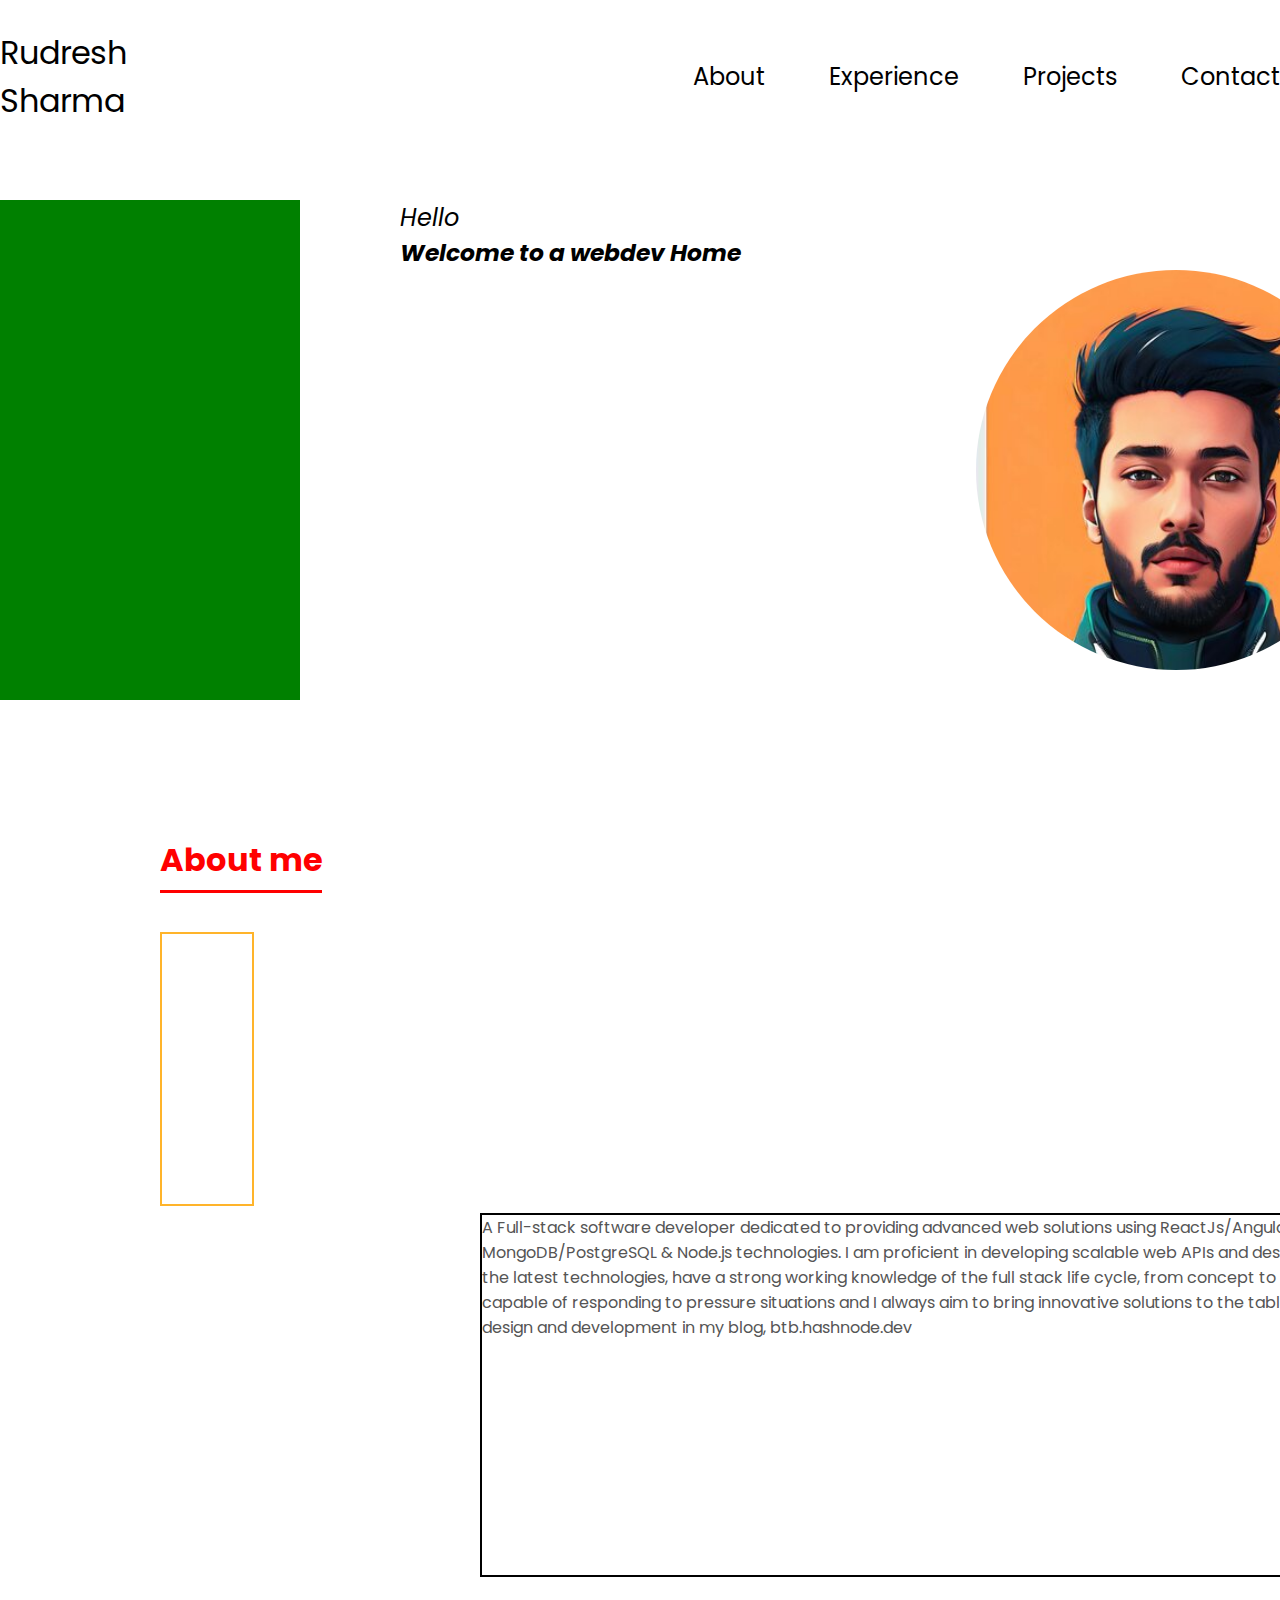
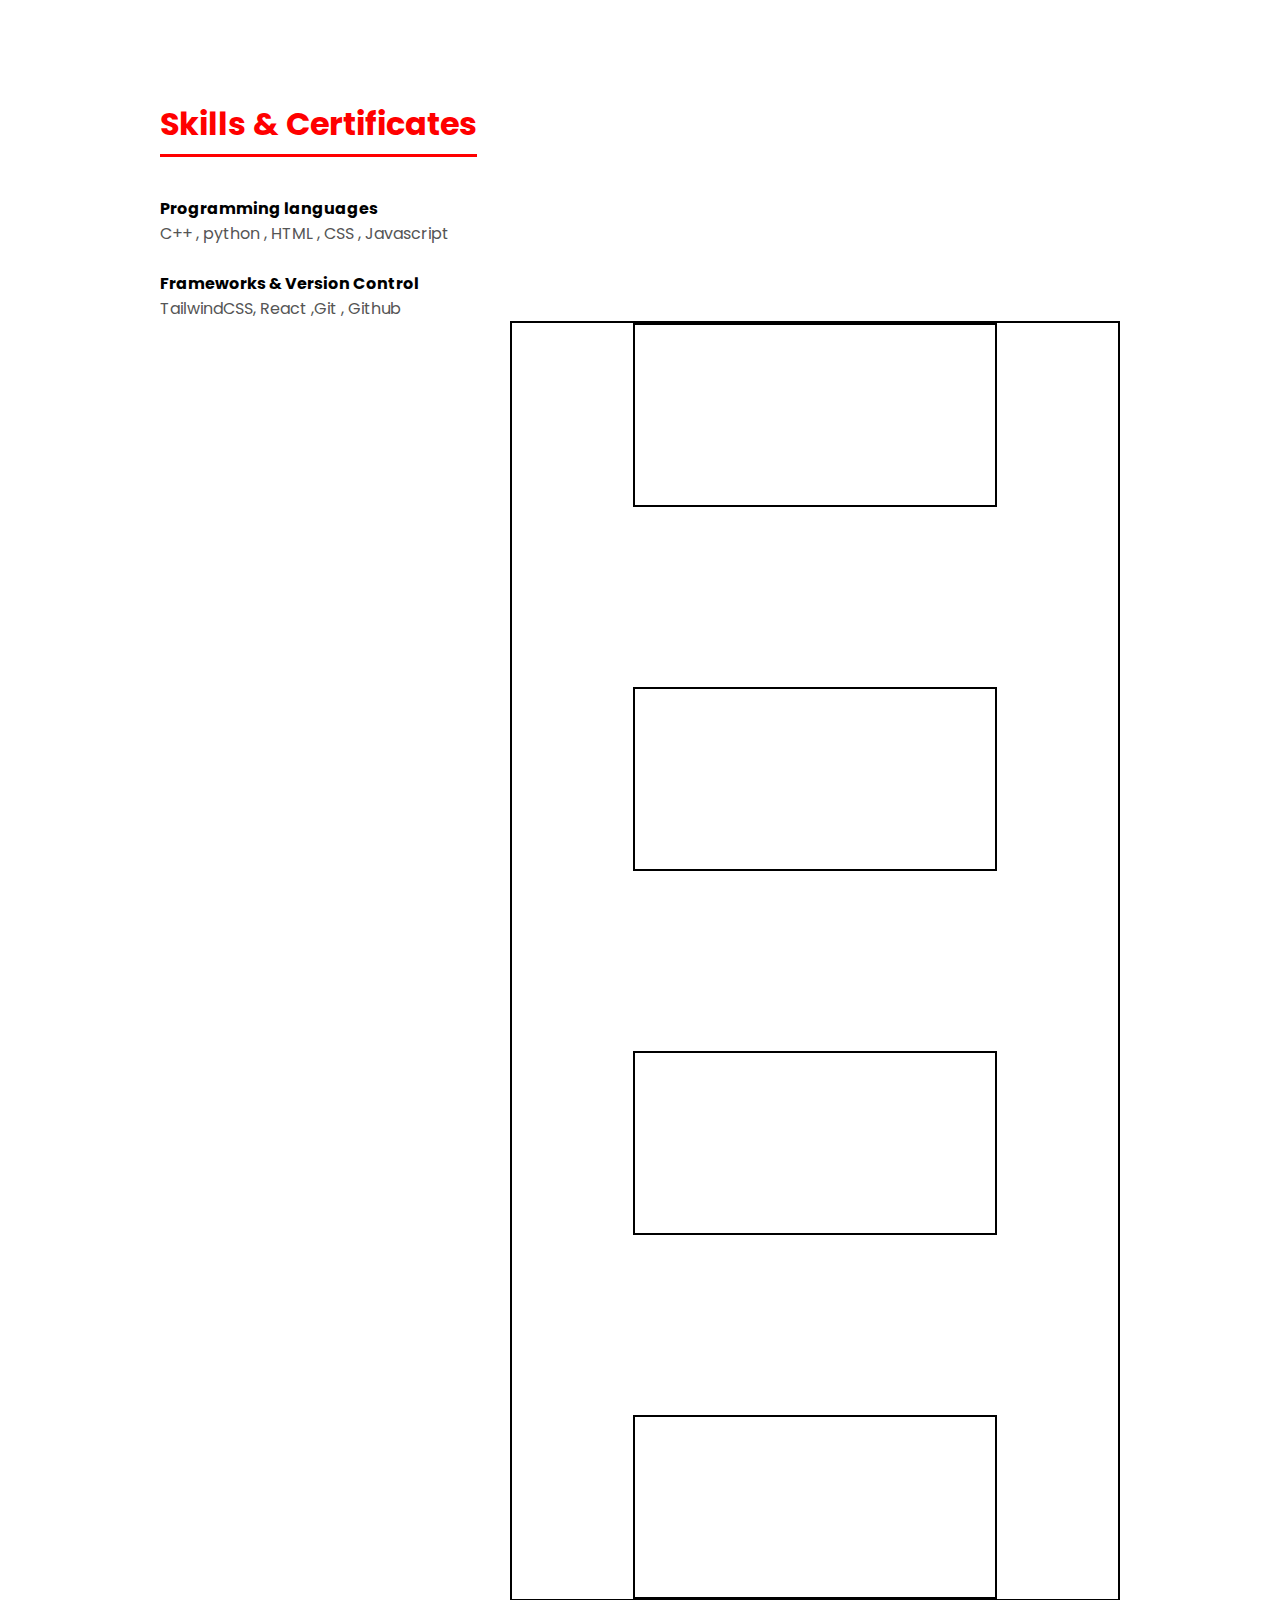
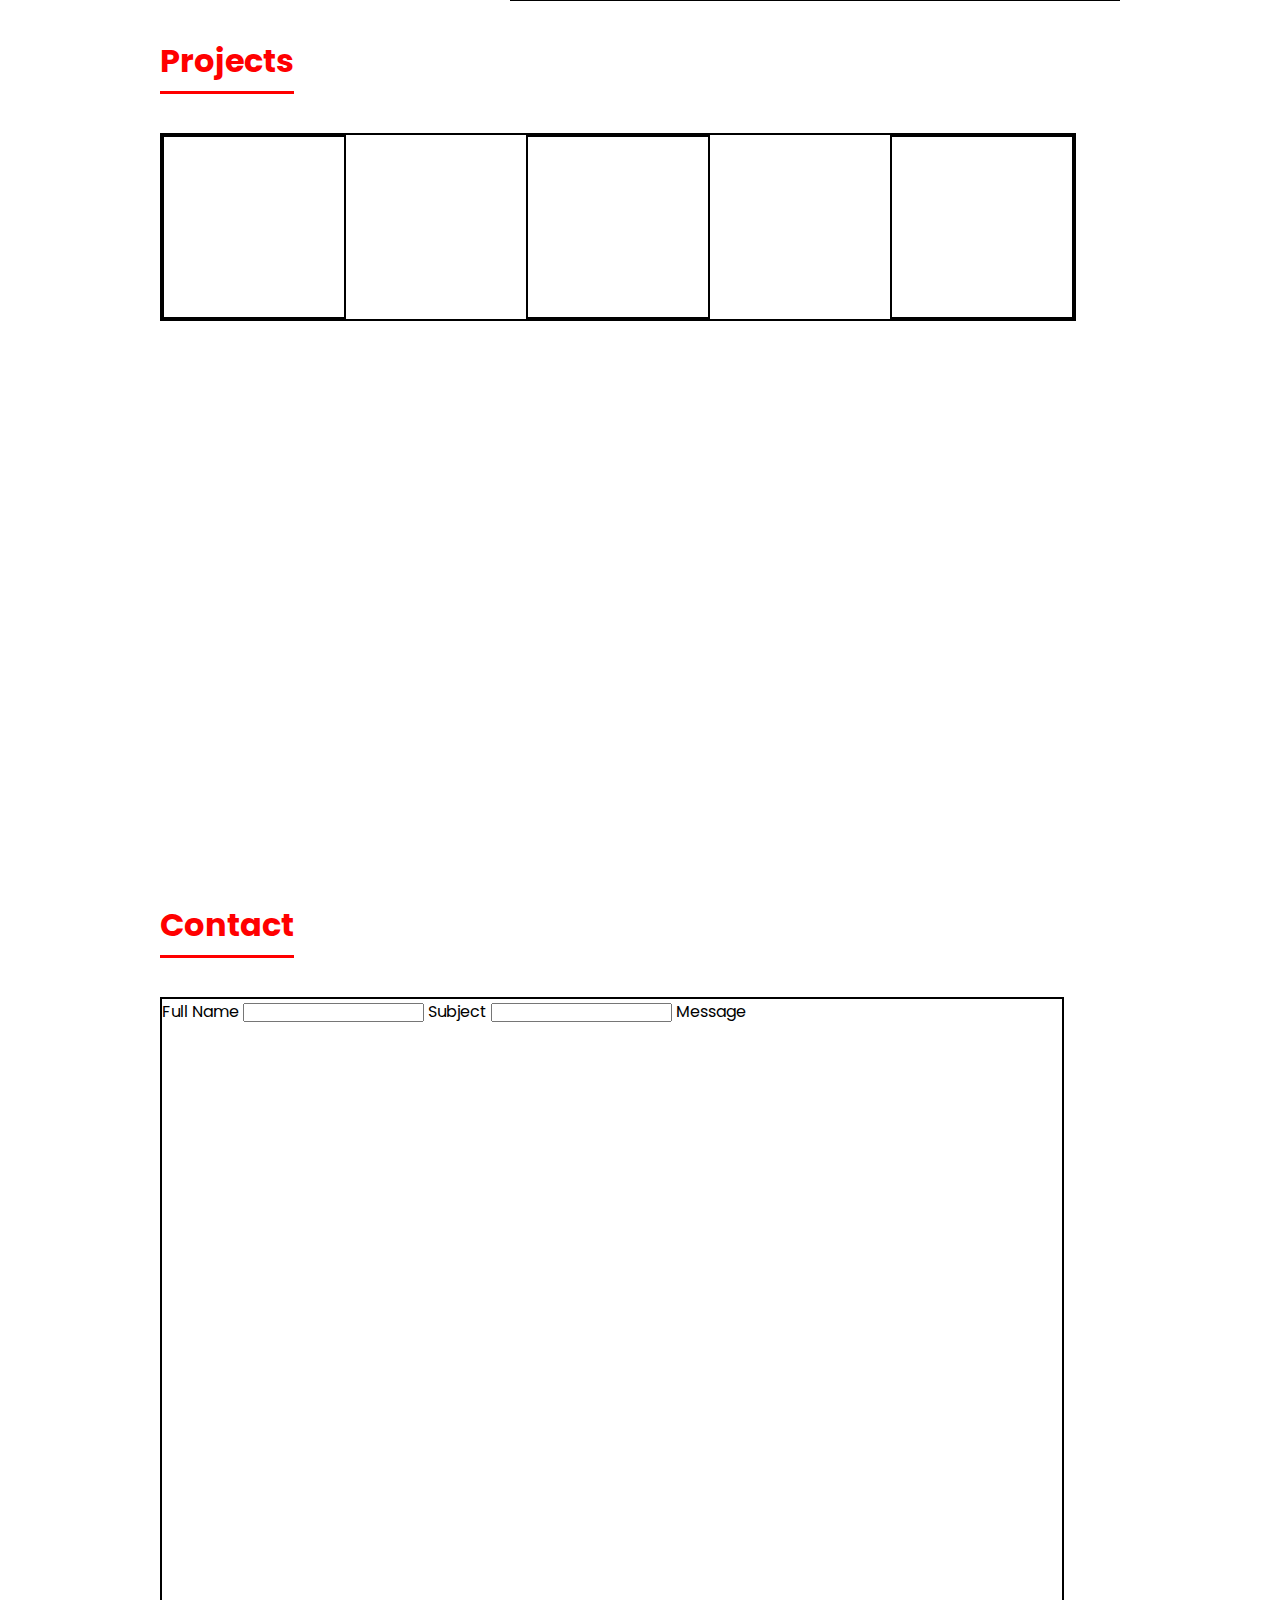
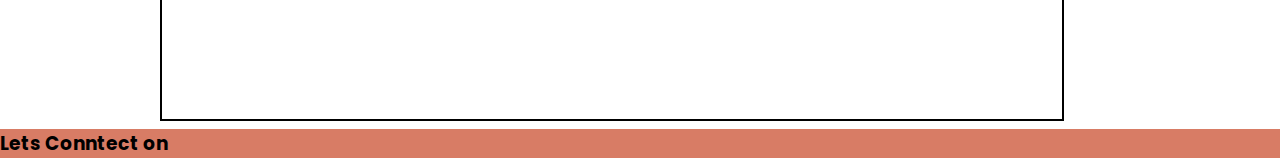
==== index.html @ 92a2f5ed "home-page" ====
<!DOCTYPE html>
<html lang="en">
<head>
    <meta charset="UTF-8">
    <meta name="viewport" content="width=device-width, initial-scale=1.0">
    <link rel="stylesheet" href="script.css">
    <link rel="stylesheet" href="mobilemedia.css">
    <title>Document</title>
</head>
<body>
    <div class="navigation" >
    <div class="profile">
        <img src="./assets/develop-web.gif" alt="">
    </div>
<nav id="desktop-nav" >
     

    <div class="logo" >Rudresh Sharma</div>
    
    <div>
        <ul class="nav-links">
            <li><a href="#about">About</a></li>
            <li><a href="">Experience</a></li>
            <li><a href="">Projects</a></li>
            <li><a href="">Contact</a></li>
        </ul>
    </div>

</nav>
</div>

<nav id="icon-nav">

<div class="logo" >Rudresh Sharma</div>
<div class="icon-menu" >
<div class="icon-image" onclick="toggleMenu()" >

    <span></span>
    <span></span>
    <span></span>
</div>

<div class="icon-menu-links">
    <li><a href="#about" onclick="toggleMenu()">About</a></li>
    <li><a href="#experience" onclick="toggleMenu()">Experience</a></li>
    <li><a href="#projects" onclick="toggleMenu()">Projects</a></li>
    <li><a href="#contact" onclick="toggleMenu()">Contact</a></li>
</div>


</div>
</nav>
 
 
<!-- hero section  -->
 
<!-- <div class="welcome-message">

</div>
  -->
  <div class="desk-intro">

    <div class="hello-welcome"  >
        <i>Hello </i>
        <small><i><h3>Welcome to a webdev Home </h3></i></small>
    
    </div>
    

    <div class="cool-scene">  </div>
    </div>

    
  <div class="front-layout"  >
    
    
 
   
    </div>
  
    

<div class="hero-section">
<div class="profile-image" >
 
    <div class="hello-welcome" >
        <i>Hello </i>
        <small><i><h3>Welcome to a webdev Home </h3></i></small>
    
    </div>

    <div class="cool-scene">  </div>  
</div>

         
</div>
 
</div>

 
 
<div class="mcool-scene"> </div>


 

<section class="about" >

    <h1 id="about" >About me </h1>

    <div class="about-me-section-div1">
    
    </div>

    <div class="introduction">
        <p>A Full-stack software developer dedicated to providing advanced web solutions using ReactJs/Angular, ReactNative, MongoDB/PostgreSQL & Node.js technologies.
            I am proficient in developing scalable web APIs and designing custom user interfaces with the latest technologies, have a strong working knowledge of the full stack life cycle, from concept to implementation.
            I am highly capable of responding to pressure situations and I always aim to bring innovative solutions to the table.
            I share my knowledge on web design and development in my blog, btb.hashnode.dev </p>
    </div>

</section>


<section class="experience">

    
    <h1>Skills & Certificates</h1>

    <strong>Programming languages</strong>   
<p>C++ , python , HTML , CSS , Javascript</p> <br>

<strong>Frameworks & Version Control</strong>
<p>TailwindCSS, React ,Git , Github </p>
    <div class="flex-exp"> 
    
    <div class="cert1">

    </div>

    <div class="cert2">
        
    </div>

    <div class="cert3">

    </div>

    <div class="cert4">
        
    </div>
</div>
 
</section>
 

<section class="projects">

    <h1>Projects</h1>

    <div class="pDiv0">

        <div class="pDiv1">

        </div>

        <div class="pDiv2">

        </div>

        <div class="pDiv3"></div>


    </div>



</section>


<section class="contact">

    <h1>Contact</h1>

    <div class="message-box">

        <form action="" class="text">

            <label for="">Full Name</label>
            <input type=" text">

            <label for=""> Subject</label>
            <input type="text" >

            <label for="content">Message</label>
          

        </form>



    </div>




</section>



<script src="script.js"></script>

<footer id="footer" >

     <h3>Lets Conntect on </h3>



</footer>

</body>
</html>
---- script.css ----
@import url("https://fonts.googleapis.com/css2?family=Poppins:wght@300;400;500;600&display=swap");

* {
    margin: 0;
    padding: 0;
  }

  body
  {
    font-family:"Poppins",sans-serif;
    width: auto;
  }

  html
  {
    scroll-behavior: smooth;
  }


  p {
    color: rgb(85, 85, 85);
  }


a,
.btn {
  transition: all 300ms ease;
}


/* DESKTOP NAV */

.navigation
{
  display: flex;
  width: fit-content;
  
}


.profile
{
  display: flex;
  height: 200px;
  border-radius: 50%;
 }




nav,
.nav-links {
  display: flex;
}

nav {
  justify-content: space-around;
  align-items: center;
  height: 17vh;
}

.nav-links {
    gap: 4rem;
    list-style: none;
    font-size: 1.5rem;
  }
  
  a {
    color: black;
    text-decoration: none;
    text-decoration-color: white;
  }
  
  a:hover {
    color: grey;
    text-decoration: underline;
    text-underline-offset: 1rem;
    text-decoration-color: rgb(181, 181, 181);
  }
  
  .logo {
    display: flex;
    font-size: 2rem;
    margin-right: 25ch;
  }
  
  .logo:hover {
    cursor: default;
  }
/* ICON-IMAGE MENU */

#icon-nav
{
    display: none;
}
.icon-menu {
    position: relative;
    display: inline-block;
  }
  
  .icon-image {
    display: flex;
    flex-direction: column;
    justify-content: space-between;
    height: 24px;
    width: 30px;
    cursor: pointer;
  }
  
  .icon-image span {
    width: 100%;
    height: 2px;
    background-color: black;
    transition: all 0.3 ease-in-out;
  }
  
  .icon-menu-links {
    position: absolute;
    top: 100%;
    right: 0;
    background-color: white;
    width: fit-content;
    max-height: 0;
    overflow: hidden;
    transition: all 0.3 ease-in-out;
  }
  
  .icon-menu-links a {
    display: block;
    padding: 10px;
    text-align: center;
    font-size: 1.5rem;
    color: black;
    text-decoration: none;
    transition: all 0.3 ease-in-out;
  }
  
  .icon-menu-links li {
    list-style: none;
  }
  
  .icon-menu-links.open {
    max-height: 300px;
  }
  /* creaing a icon self */
  .icon-image.open span:first-child {
    transform: rotate(45deg) translate(10px, 5px);
  }
  
  .icon-image.open span:nth-child(2) {
    opacity: 0;
  }
  
  .icon-image.open span:last-child {
    transform: rotate(-45deg) translate(10px, -5px);
  }
  
  .icon-image span:first-child {
    transform: none;
  }
  
  .icon-image span:first-child {
    opacity: 1;
  }
  
  .icon-image span:first-child {
    transform: none;
  }


  /*      */

  .front-div
  { 
    height: 500px;
    width:auto;
    display: flex;
     
     
    background-size: contain;
  }

  .welcome-message
  {
    display: flex;
    height: 200px;
    width: 60%;
    margin-left: 20%;
    background-image: url(./assets/welcome-speech-bubble-banners-posters-speech-bubbles-with-welcome-text-geometric-style-with-welcome-message-for-banner-poster-speech-bubble-illustration-vector.jpg);
    background-size: contain;
  }

  .welcome-message p{

    font-size: large;
  }



 .summary
 {
  font-weight: 900;
 }


 .pic_container{

  display: flex ;
  height: 100px;
  width: fit-content;
  background-image: url(./image.jpg);
  background-color: red;


}


 section {
  padding-top: 4vh;
  height: 96vh;
  margin: 0 10rem;
  box-sizing: border-box;
  min-height: fit-content;
}

 
.sec-text1
{
  align-self: center;
  text-align: center;
  margin-left: 65px;
  font-size: 20px;
  color: #555555 ;
}

 .hero-section
 {
   width: fit-content;
  display: none;
  flex-direction: row;
  
  justify-content:flex-start;

 }

 
 #hii
 {
   color:black;
   align-self: center;
   text-align: center;
   margin-left: 35px;
 }
 
 #tech-stack
 {
   align-self: center;
   text-align: center;
   margin-left: 50px;
   font-size: 20px;
   color: #555555 ;
 }
 
 #name{
 
   margin-left: 125px;
 
 }

 .mobile-intro
 {
   display: none;
 }


 .hello-welcome
 {
  display: inline-block;


 }


 .desk-intro
 {
  display: flex;
  position: absolute;
  left: 25rem;
  width: ;

  
  font-size: 1.5rem;
  /* border: 1px solid black; */
  margin-bottom: 20rem;

  flex-direction: column;
  justify-content: flex-start;


  flex-direction: wrap;



 }

 .front-layout
 {
  height: 500px;
  width: 300px;

  display: flexbox;
  justify-content: center;
  background-color: green;


 }


 .cool-scene
 {
  height: 400px;
  width:  400px;
  margin-left:24em;

  display: flex;
  position:relative;
  margin-top: 0rem;
  background-image: url(realHardwork/360_F_570721293_DwrLDtL6Sa5g2Q0XFswR1gX0DexDCD9q.jpg);
  background-size: contain;
  background-repeat: no-repeat;
   background-color: #123456;


   border-radius: 50%;

 }

 .mcool-scene
 {
  display: flex;
  height: 100px;
  width: 100%;
 }

 section h1
 {
  color: red;
  font-size: 2rem;
  text-underline-offset: 1.2rem;
  text-decoration-line: underline;
  margin-bottom: 3rem;

 }

 .about
 {
  display: inline-block;
  margin-right: 0px;
 }

section .about-me-section-div1
{
  height: 30vh;
  width: 10vh;
  display: inline-block;
  border: 2px solid rgb(255, 180, 42);
}


 section .introduction
 {
  height: 40vh;
  width: 120vh;
  display: inline-block;
  margin-left: 20rem;
  border: 2px solid black;
}


section .cert1,.cert2,.cert3,.cert4
{
  height: 20vh;
  width: 40vh;
  border: 2px solid black;


}


section .experience
{
  display: flex;
  flex-direction: row;
   
  left: 20px;
}

section .flex-exp
{
  display: inline-flex;
  height: fit-content;
  margin-left: 35ch;
  justify-content: center;
  align-self: auto;
  flex-wrap: wrap;
  gap: 20vh;
  width: auto;
  border: 2px solid black;

}


section .pDiv0
{
  display: inline-flex;
  height: fit-content;
  margin-left: 0ch;
  justify-content: center;
  align-self: auto;
  flex-wrap: wrap;
  gap: 20vh;
  width: auto;
  border: 2px solid black;

}

section .pDiv1,.pDiv2,.pDiv3
{
  height: 20vh;
  width: 20vh;
  border: 2px solid black;
   


}


section .message-box
{
  height: 80vh;
  width: 100vh;
  border: 2px solid black;
  display: flexx

}

#text-box
{
  height: 50vh;
  width: 70vh;
  ruby-span: attr(jx);

}


#footer
{
  background-color: rgb(216, 124, 101);
}

/* TYPE WRITER EFFECT */
  

.message-box {
  width: 100%; /* set the width of the message box to 100% */
}

.textarea {
  width: 100%; /* set the width of the textarea to 100% */
  box-sizing: border-box; /* include padding and border in the width calculation */
  resize: vertical; /* allow the textarea to be resized vertically only */
}
---- mobilemedia.css ----
@media screen and (max-width: 1400px) {
    #profile {
      height: 83vh;
      margin-bottom: 6rem;
    }
    .about-containers {
      flex-wrap: wrap;
    }
    #contact,
    #projects {
      height: fit-content;
    }
  }

  @media screen and (max-width: 1200px) {
    #desktop-nav {
      display: none;
    }
    #icon-nav {
      display: flex;
       
    }
    #experience,
    .experience-details-container {
      margin-top: 2rem;
    }
    #profile,
    .section-container {
      display: block;
    }
    .arrow {
      display: none;
    }
    section,
    .section-container {
      height: fit-content;
    }
    section {
      margin: 0 5%;
    }
    .section__pic-container {
      width: 275px;
      height: 275px;
      margin: 0 auto 2rem;
    }
    .about-containers {
      margin-top: 0;
    }
  }

  @media screen and (max-width: 1200px){
  .front-div
{ 
  height: 400px;
  width:auto;
  display: flex;
   
  background-repeat: no-repeat;
  background-image: url(./assets/WhatsApp\ Video\ 2024-06-02\ at\ 15.35.15_64ddd603.mp4);
  background-size: contain;
  justify-content: center;
  align-items: center;
}
  }

  @media screen and (max-width: 1200px) {
   .navigation , .welcome-message
   {
    display: none;
   }

   .hero-section
   {
    height: 480px;
    width: 100%;
    display: flex;
   }


   .logo {
    display: flex;
    height: fit-content;
    width: fit-content;
    margin-right: 0ch;
    font-size: 2rem;
   }

  }

  @media screen and (max-width: 1200px){

    .mobile-intro
    {
      display: inline;
    }

    .desk-intro
    {
      display: none;
    }

    .hello-welcome
    {
       display: inline-flexbox;
       margin-top: 4ch;
       margin-left: 2ch;
       margin-bottom: 4ch;
    }


    .profile-image
    {
      display: flex;
      flex-direction: column;

    }

    .cool-scene
    {
      height: 300px;
      width:  300px;
      margin-left:2rem;
      margin-top: 30rem;
      display:flex;
      position:relative;
      margin-top: 0rem;
      background-image: url(realHardwork/360_F_570721293_DwrLDtL6Sa5g2Q0XFswR1gX0DexDCD9q.jpg);
      background-size: contain;
      background-repeat: no-repeat;
       background-color: #123456;
    
    
       border-radius: 50%;

      
    }


    .pic-container{

      display: flex ;
      height: 189px;
      width: 189 px;
      border-radius: 50%;
      background-image: url(./assets/develop-web.gif);
      background-size: cover;
      
      margin-top: 32px;
      margin-left: 4ch;
      margin-bottom: 32px;

    }
   

  }

  @media screen and (max-width: 1200px){
    .sec-text1
{
  align-self: center;
  text-align: center;
  margin-left: 65px;
  font-size: 20px;
  color: #555555 ;
}


#hii
{
  color:black;
  align-self: center;
  text-align: center;
  margin-left: 35px;
}

#tech-stack
{
  align-self: center;
  text-align: center;
  margin-left: 50px;
  font-size: 20px;
  color: #555555 ;
}

#name{

  margin-left: 125px;

}

  
  }

  @media screen and (max-width: 1200px){
  
  .mcool-scene
  {
    height: 400px;
    width: 100%;
    background-image: url(./image.jpg);
  }
  }

  @media screen and (max-width: 1200px){
  
    section h1
    {
     color: red;
     font-size: 2rem;
     text-underline-offset: 1.2rem;
     text-decoration-line: underline;
     margin-bottom: 3rem;
   
    }
    section .introduction
    {
     height: 70vh;
     width: 100%;
     display: flex;
     margin-left: 0rem;
      border: 2px solid black;
   }
  
  }

  @media screen and (max-width: 1200px){
  
    section .flex-exp
{
  display: inline-flex;
  height: fit-content;
  margin-left: 0ch;
  justify-content: center;
  align-self: auto;
  flex-wrap: wrap;
  gap: 20vh;
  width: auto;
  border: 2px solid black;

}

section .message-box
{
  height: fit-content;
  width: auto;
  border: 2px solid black;
  display: flexx

}
  
  }

  @media screen and (max-width: 1200px)
  {
    .front-layout{
      display: none;
    }

    .message-box {
      width: 100%; /* set the width of the message box to 100% */
    }
    
    .textarea {
      width: 100%; /* set the width of the textarea to 100% */
      box-sizing: border-box; /* include padding and border in the width calculation */
      resize: vertical; /* allow the textarea to be resized vertically only */
    }



  }
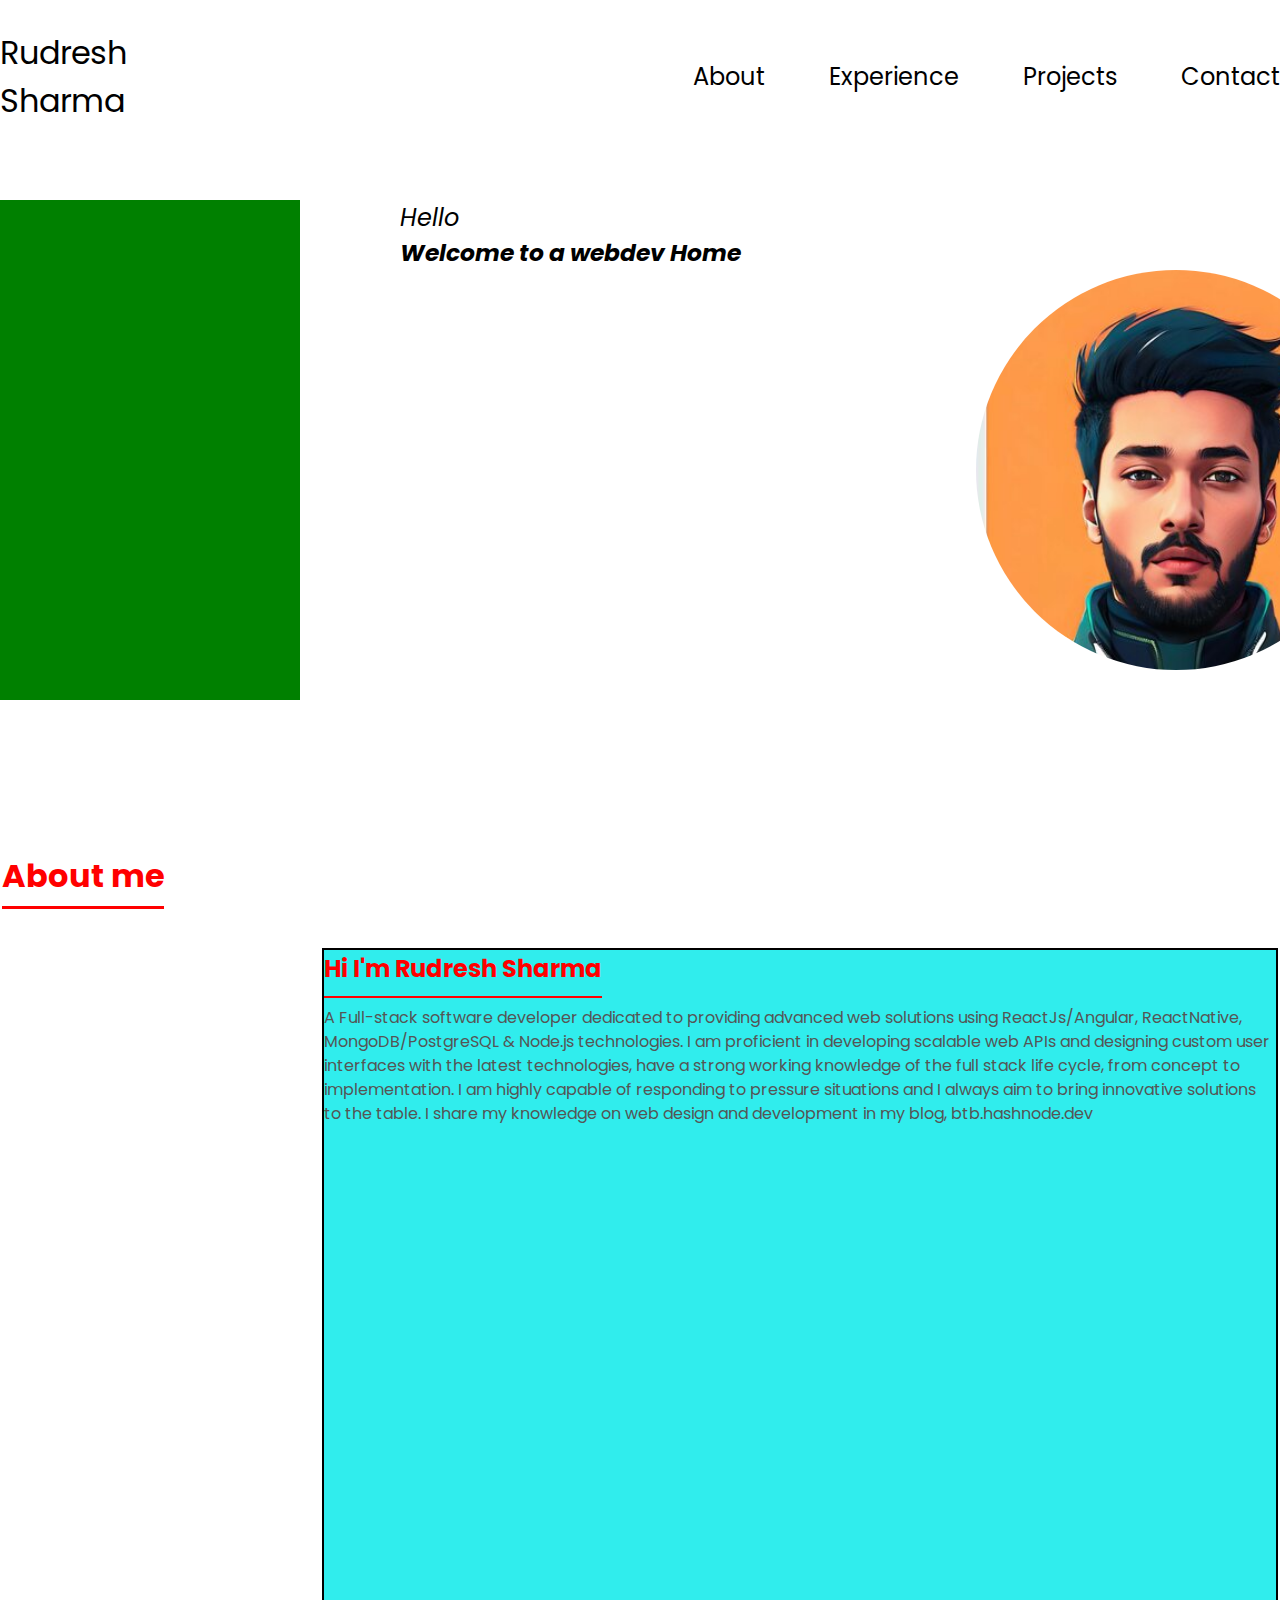
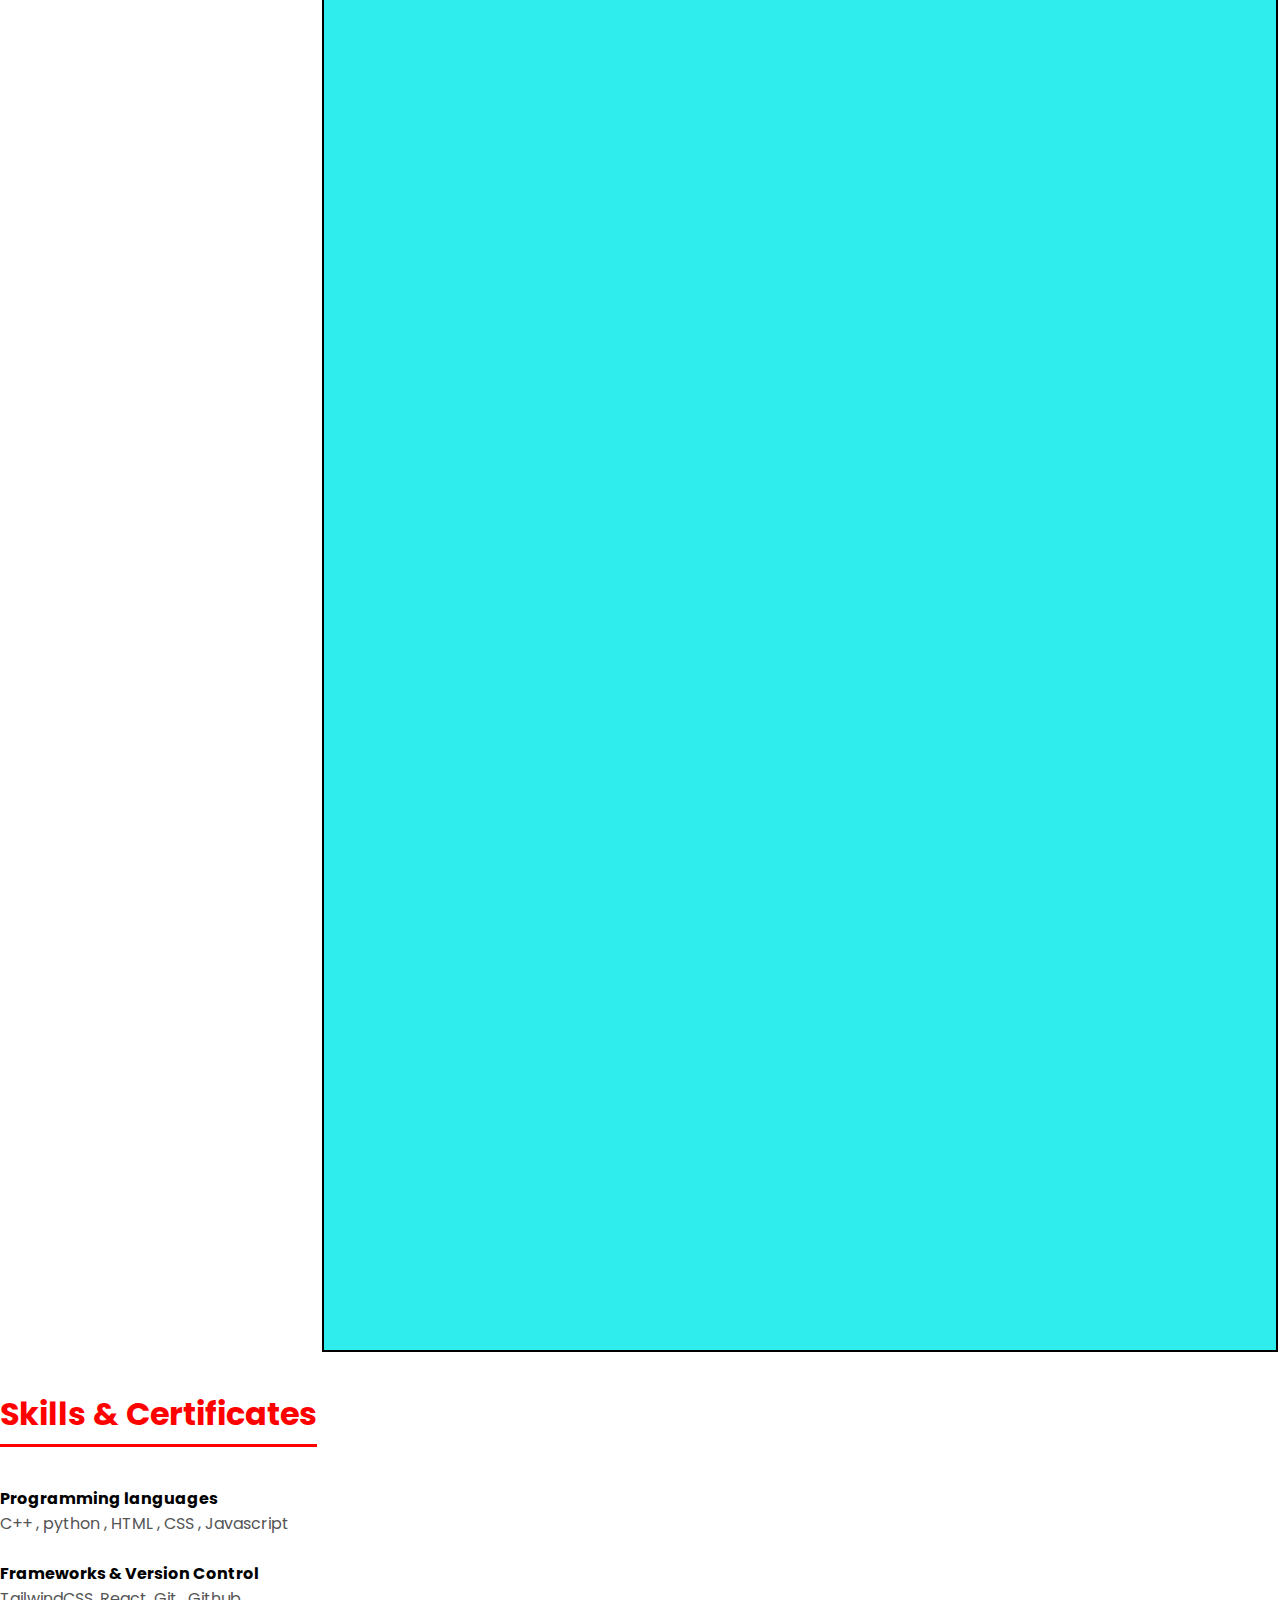
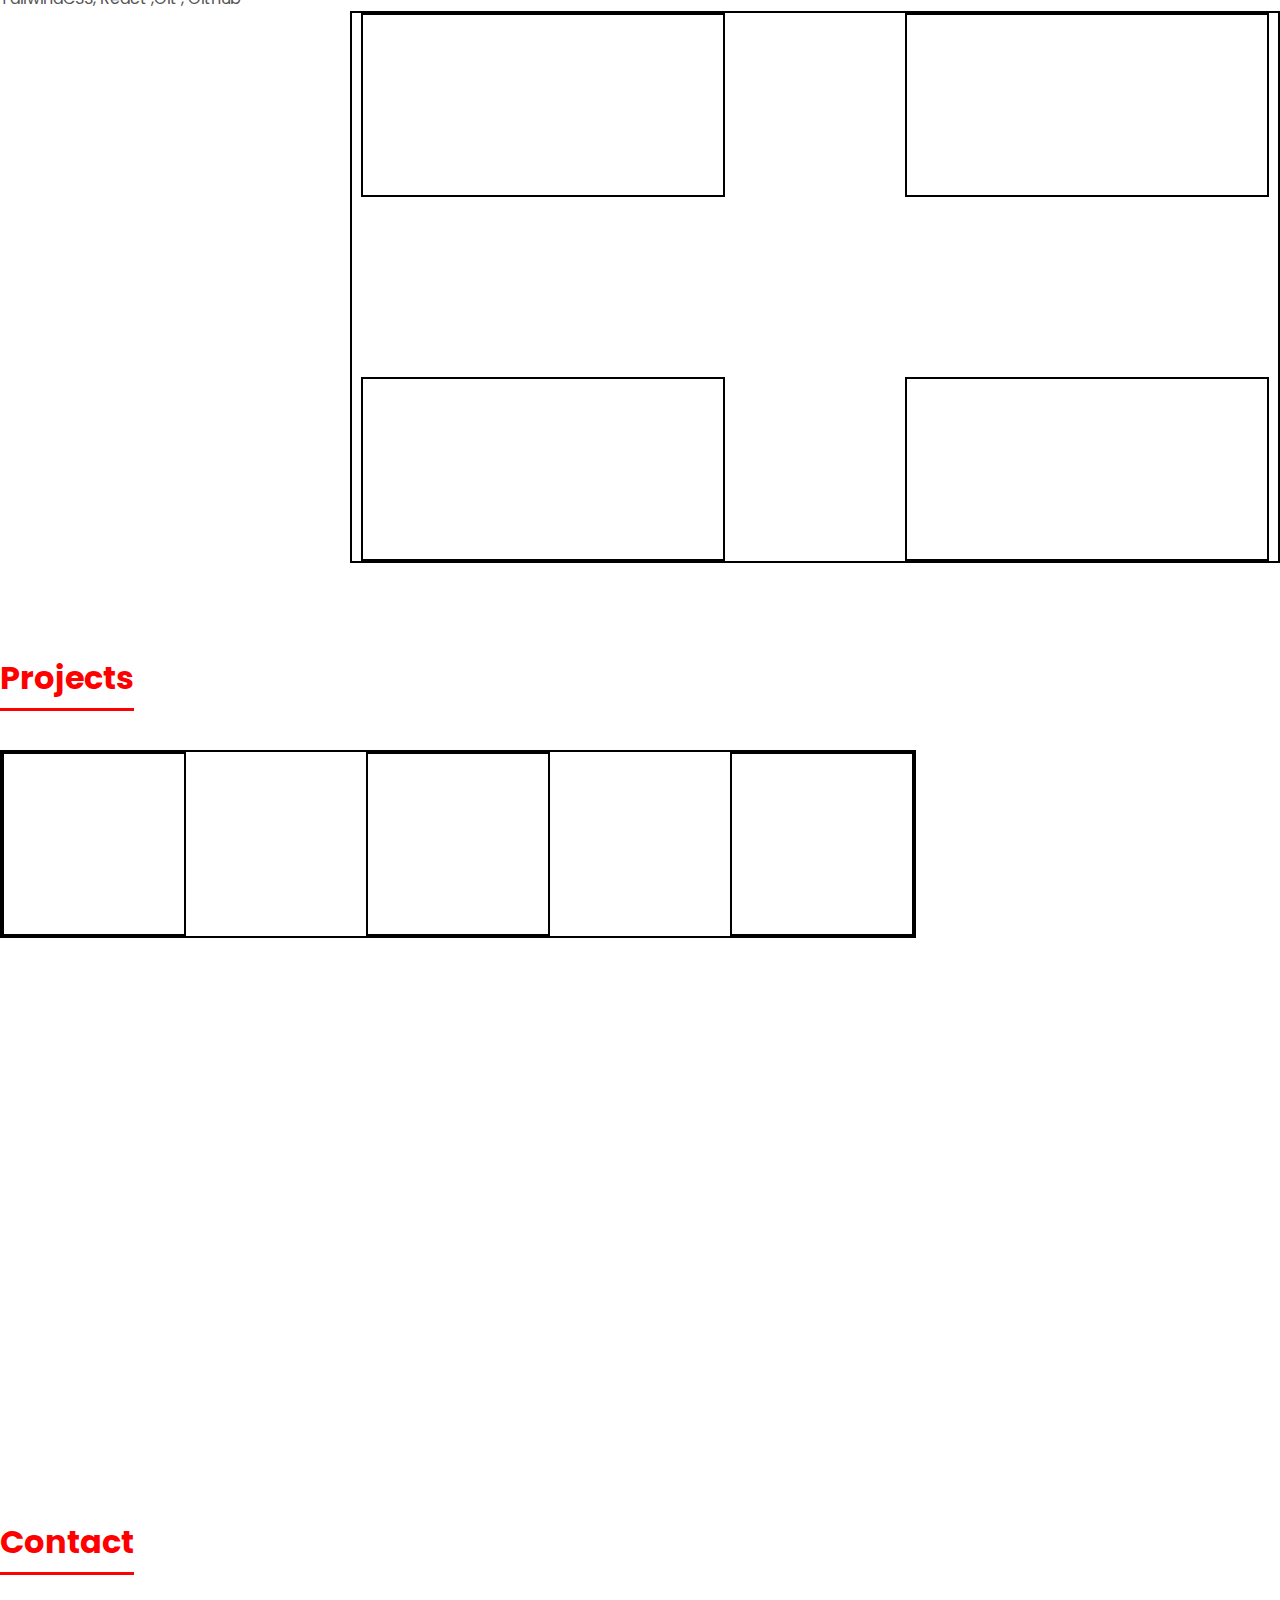
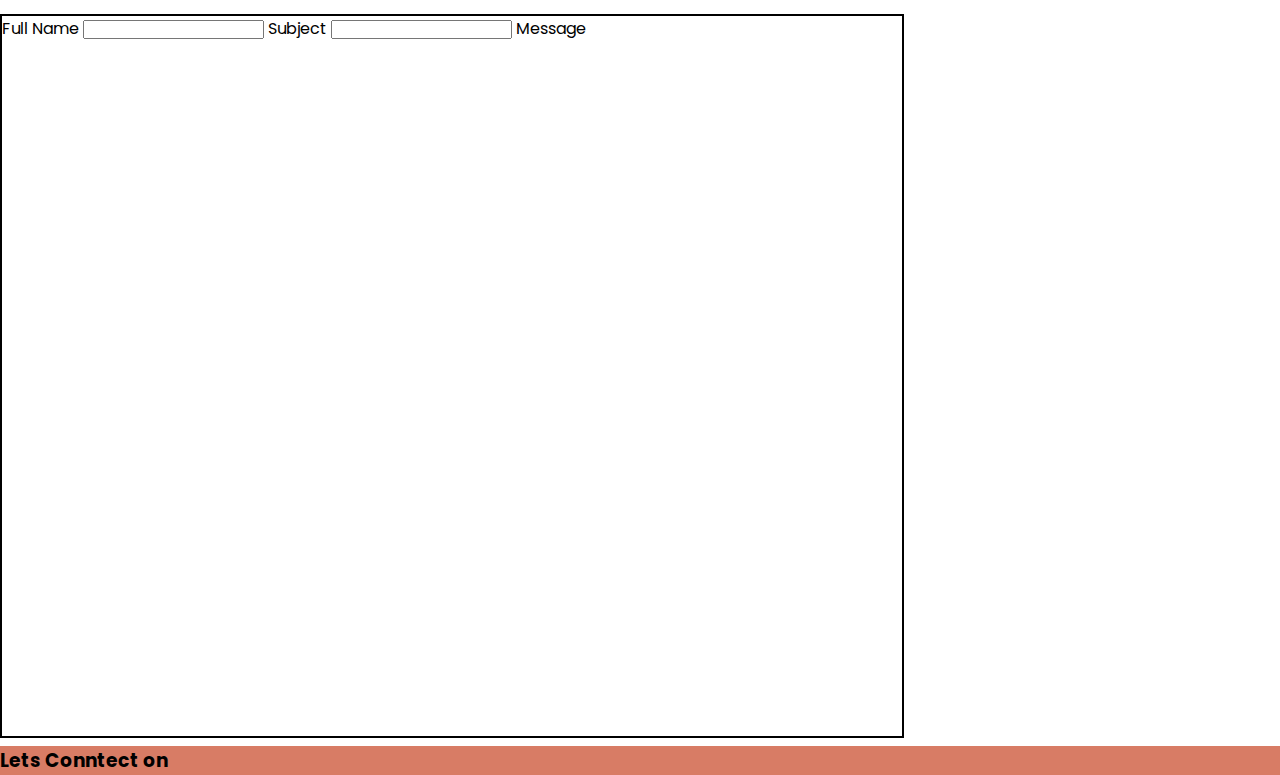
==== commit 3a5aafa3: "new-updates" ====
--- a/index.html
+++ b/index.html
@@ -99,7 +99,7 @@
 
  
  
-<div class="mcool-scene"> </div>
+<!-- <div class="mcool-scene"> </div> -->
 
 
  
@@ -108,16 +108,20 @@
 
     <h1 id="about" >About me </h1>
 
-    <div class="about-me-section-div1">
-    
+   <div class="about-flex"> 
+    <div class="about-me-section-div1"> 
+        
+        <h2>Contains icons</h2>
     </div>
 
     <div class="introduction">
-        <p>A Full-stack software developer dedicated to providing advanced web solutions using ReactJs/Angular, ReactNative, MongoDB/PostgreSQL & Node.js technologies.
+        <h1 id="name-in-about" >Hi I'm Rudresh Sharma </h1>
+        <p class="quick-intro" >A Full-stack software developer dedicated to providing advanced web solutions using ReactJs/Angular, ReactNative, MongoDB/PostgreSQL & Node.js technologies.
             I am proficient in developing scalable web APIs and designing custom user interfaces with the latest technologies, have a strong working knowledge of the full stack life cycle, from concept to implementation.
             I am highly capable of responding to pressure situations and I always aim to bring innovative solutions to the table.
             I share my knowledge on web design and development in my blog, btb.hashnode.dev </p>
     </div>
+</div>
 
 </section>
 
--- a/script.css
+++ b/script.css
@@ -218,7 +218,7 @@
  section {
   padding-top: 4vh;
   height: 96vh;
-  margin: 0 10rem;
+  margin: 0;
   box-sizing: border-box;
   min-height: fit-content;
 }
@@ -354,9 +354,15 @@
 
  .about
  {
-  display: inline-block;
+  display: flexbox;
   margin-right: 0px;
- }
+  margin-top: 15ch;
+ }
+
+section .about-flex
+{
+  display: flex;
+}
 
 section .about-me-section-div1
 {
@@ -367,15 +373,23 @@
 }
 
 
- section .introduction
- {
-  height: 40vh;
+.introduction
+ {
+  height
   width: 120vh;
   display: inline-block;
   margin-left: 20rem;
   border: 2px solid black;
 }
 
+.about .name-in-about {
+  color: #123456;
+}
+
+.introduction .quick-intro {
+
+  line-height: 2.5;
+}
 
 section .cert1,.cert2,.cert3,.cert4
 {
--- a/mobilemedia.css
+++ b/mobilemedia.css
@@ -10,6 +10,47 @@
     #projects {
       height: fit-content;
     }
+
+   .about {
+      padding: 2px;
+    }
+
+    .about-flex{
+
+      display: flex;
+      flex-wrap: wrap-reverse;
+
+    }
+
+    .introduction  {
+      height: 200ch;
+      display: flex;
+      flex-direction: column;
+      background-color: rgb(48, 237, 237);
+      
+      
+      
+    }
+
+    .introduction h1 {
+
+      margin: 0;
+      flex-shrink: 0;
+      font-size: 1.5rem;
+      margin: 1px 0 20px 0;
+    }
+
+    .introduction .quick-intro {
+
+      line-height: 1.5;
+
+    }
+    .about .about-me-section-div1
+    {
+      display: none;
+    }
+     
+
   }
 
   @media screen and (max-width: 1200px) {
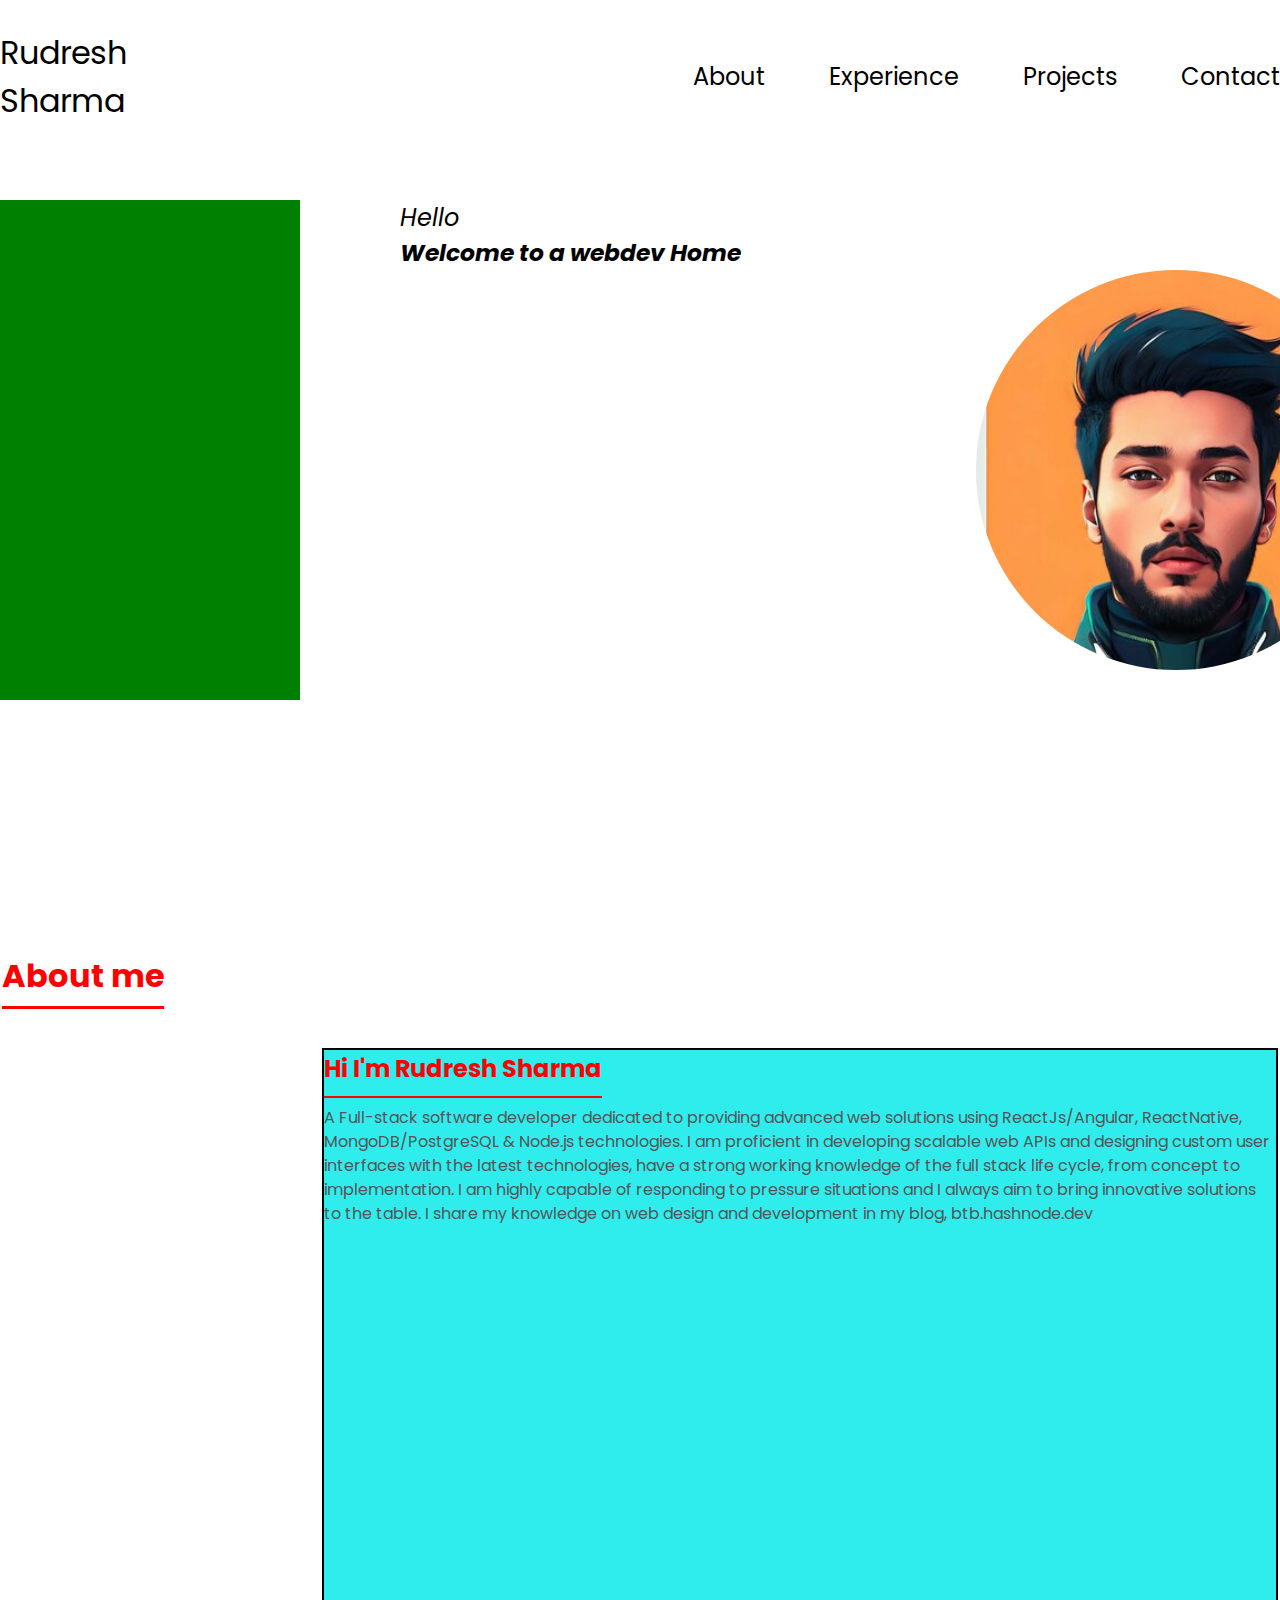
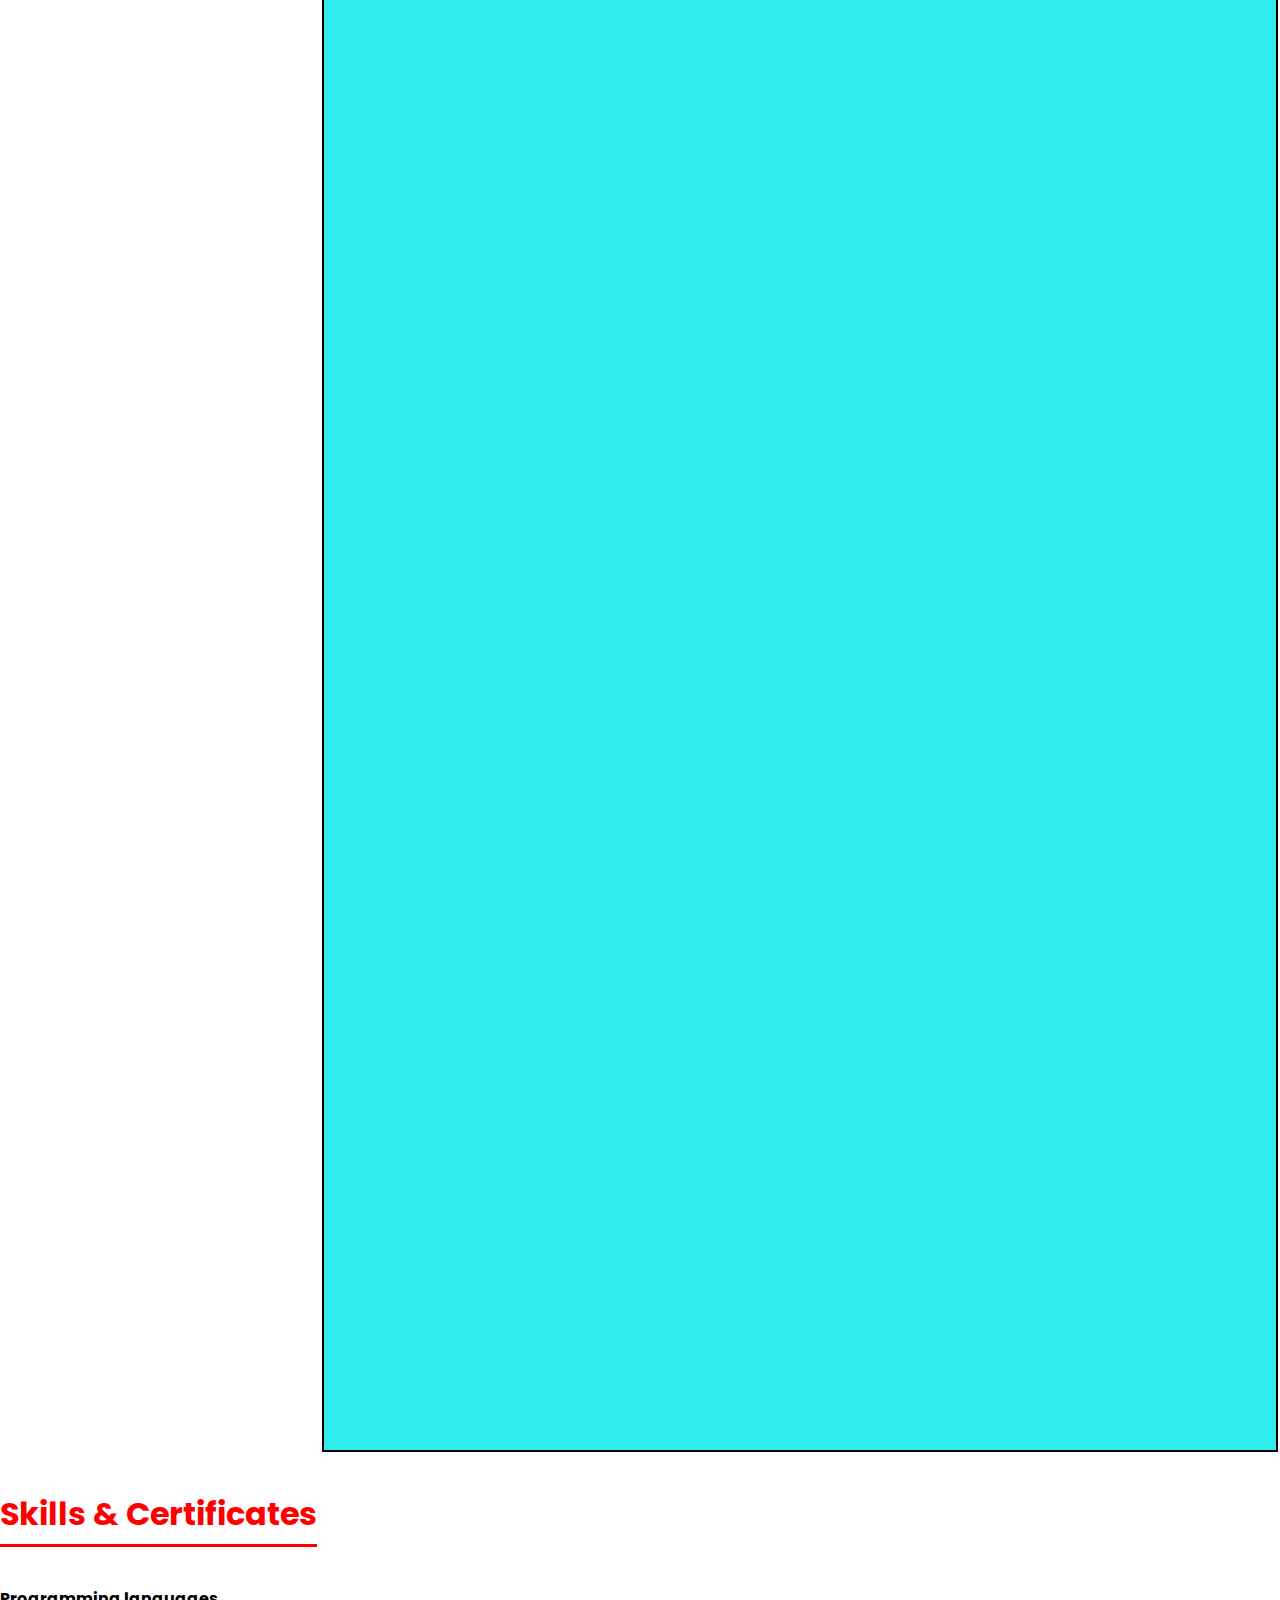
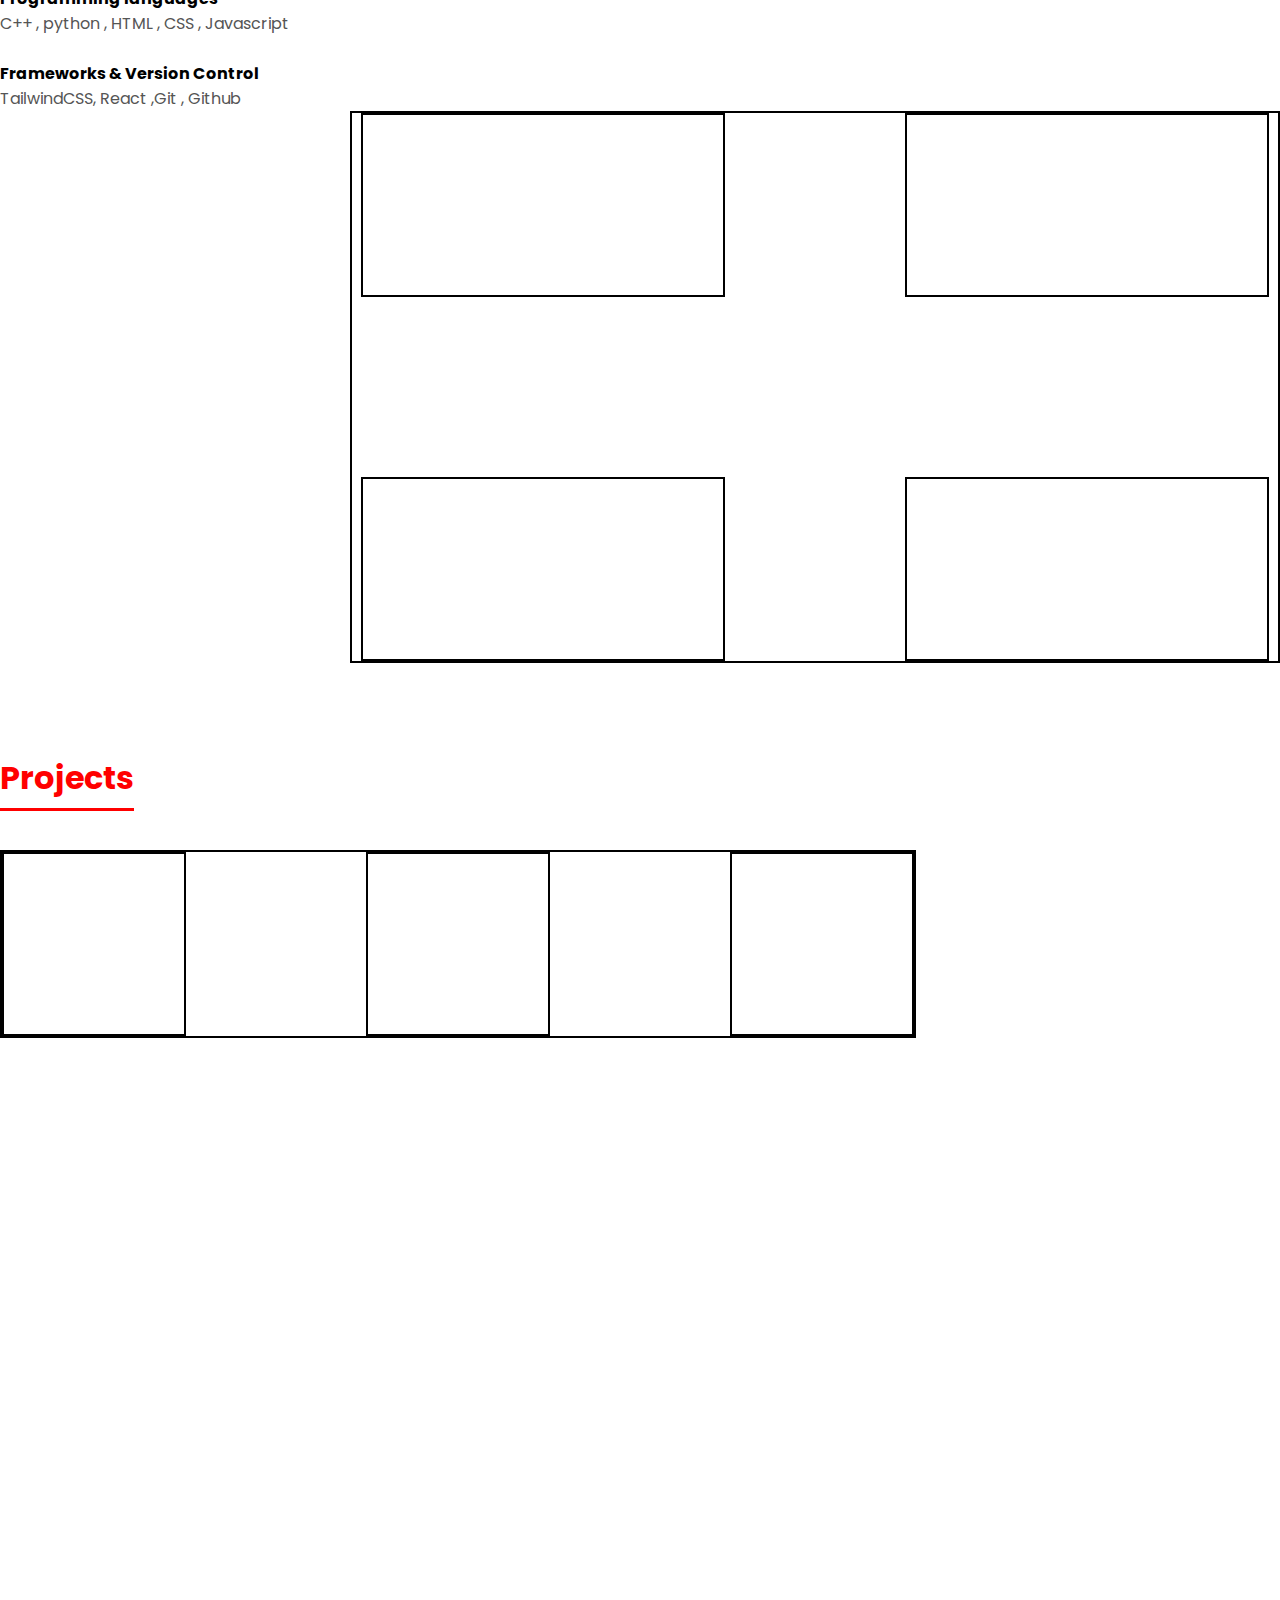
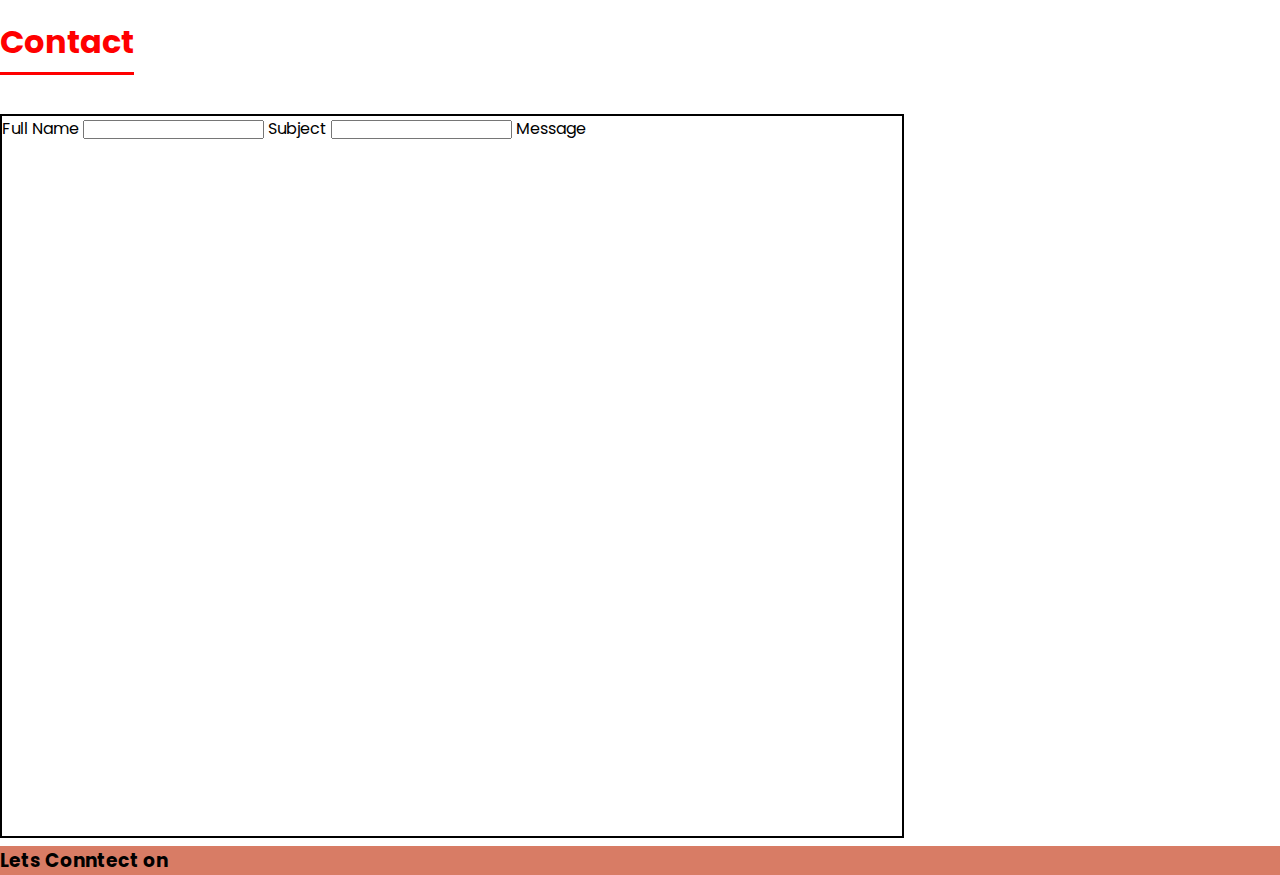
==== commit 60e5b07a: "done" ====
--- a/index.html
+++ b/index.html
@@ -99,7 +99,7 @@
 
  
  
-<!-- <div class="mcool-scene"> </div> -->
+<div class="mcool-scene"> </div>
 
 
  
--- a/mobilemedia.css
+++ b/mobilemedia.css
@@ -236,9 +236,10 @@
   
   .mcool-scene
   {
-    height: 400px;
+    height: 250px;
     width: 100%;
-    background-image: url(./image.jpg);
+    background-image: url(realHardwork/mobile-cool-scene.png);
+    background-size: contain;
   }
   }
 
@@ -309,4 +310,6 @@
 
 
 
+
+
   }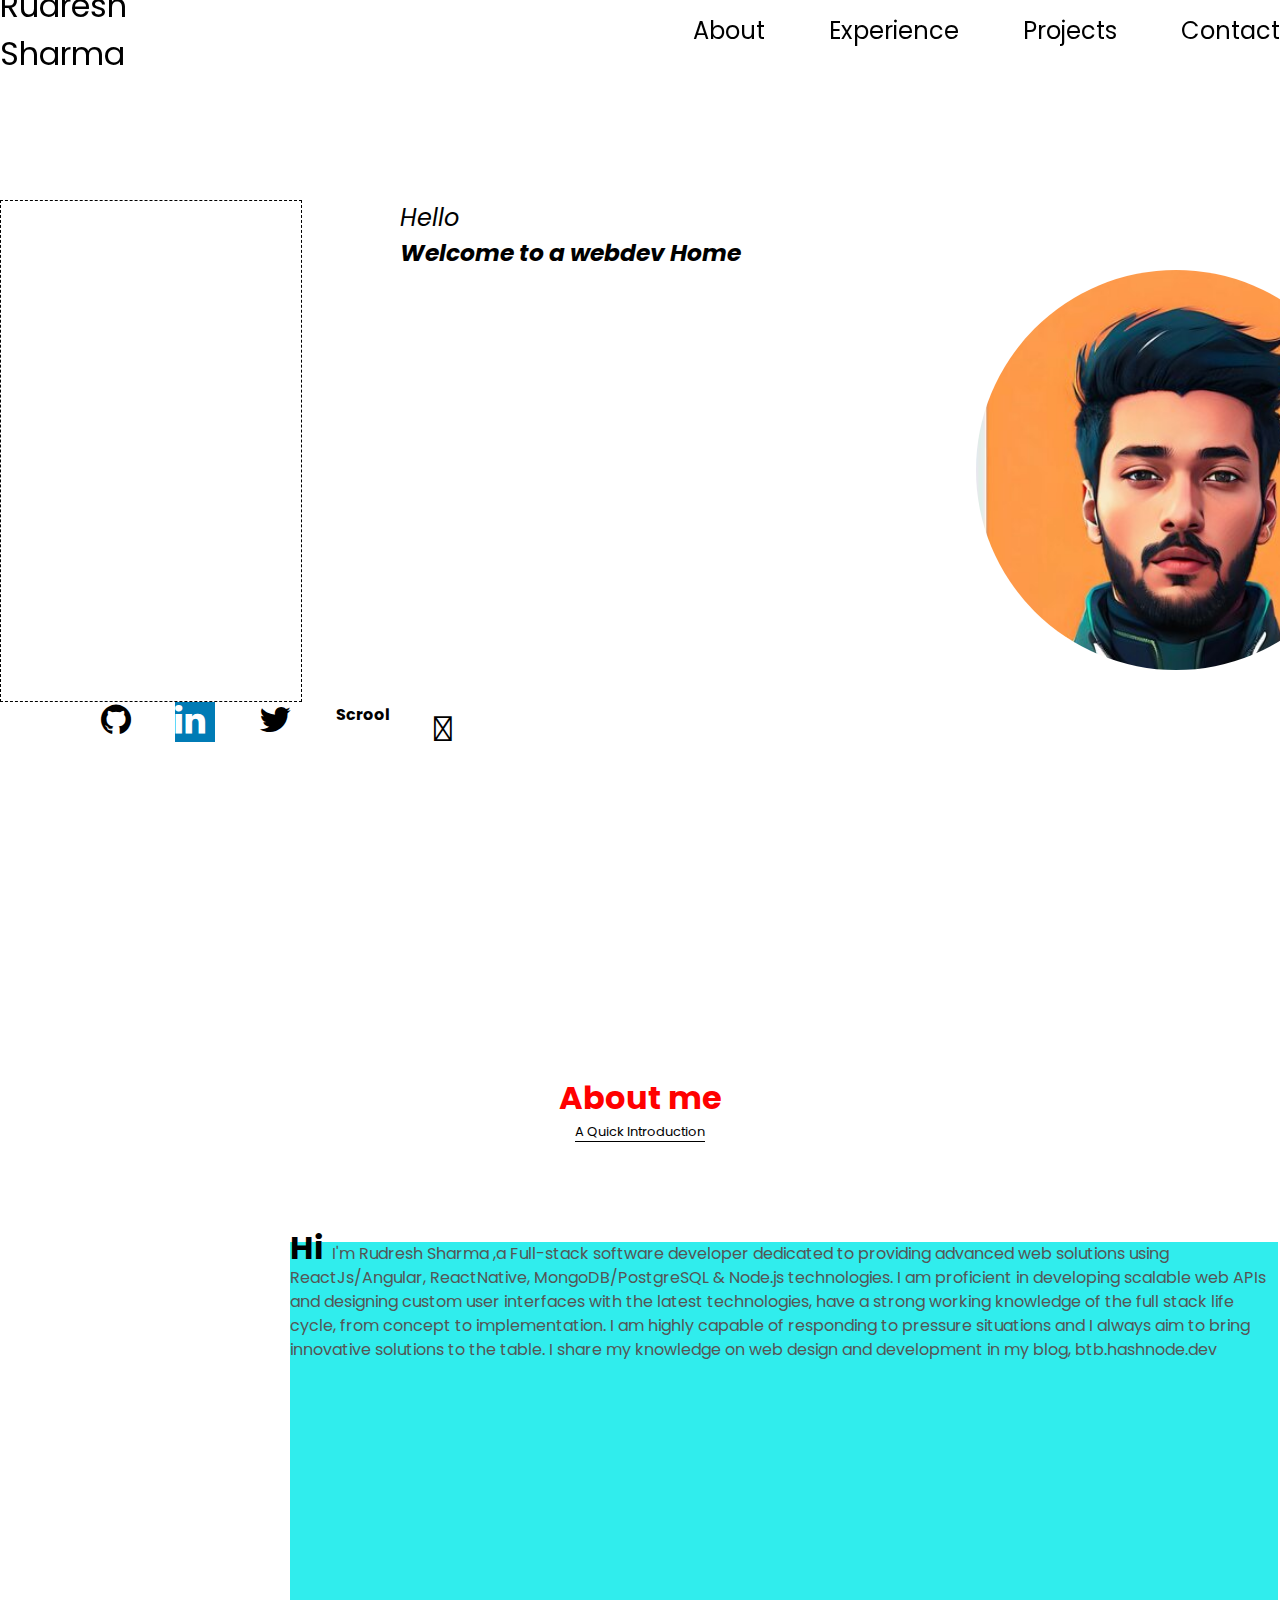
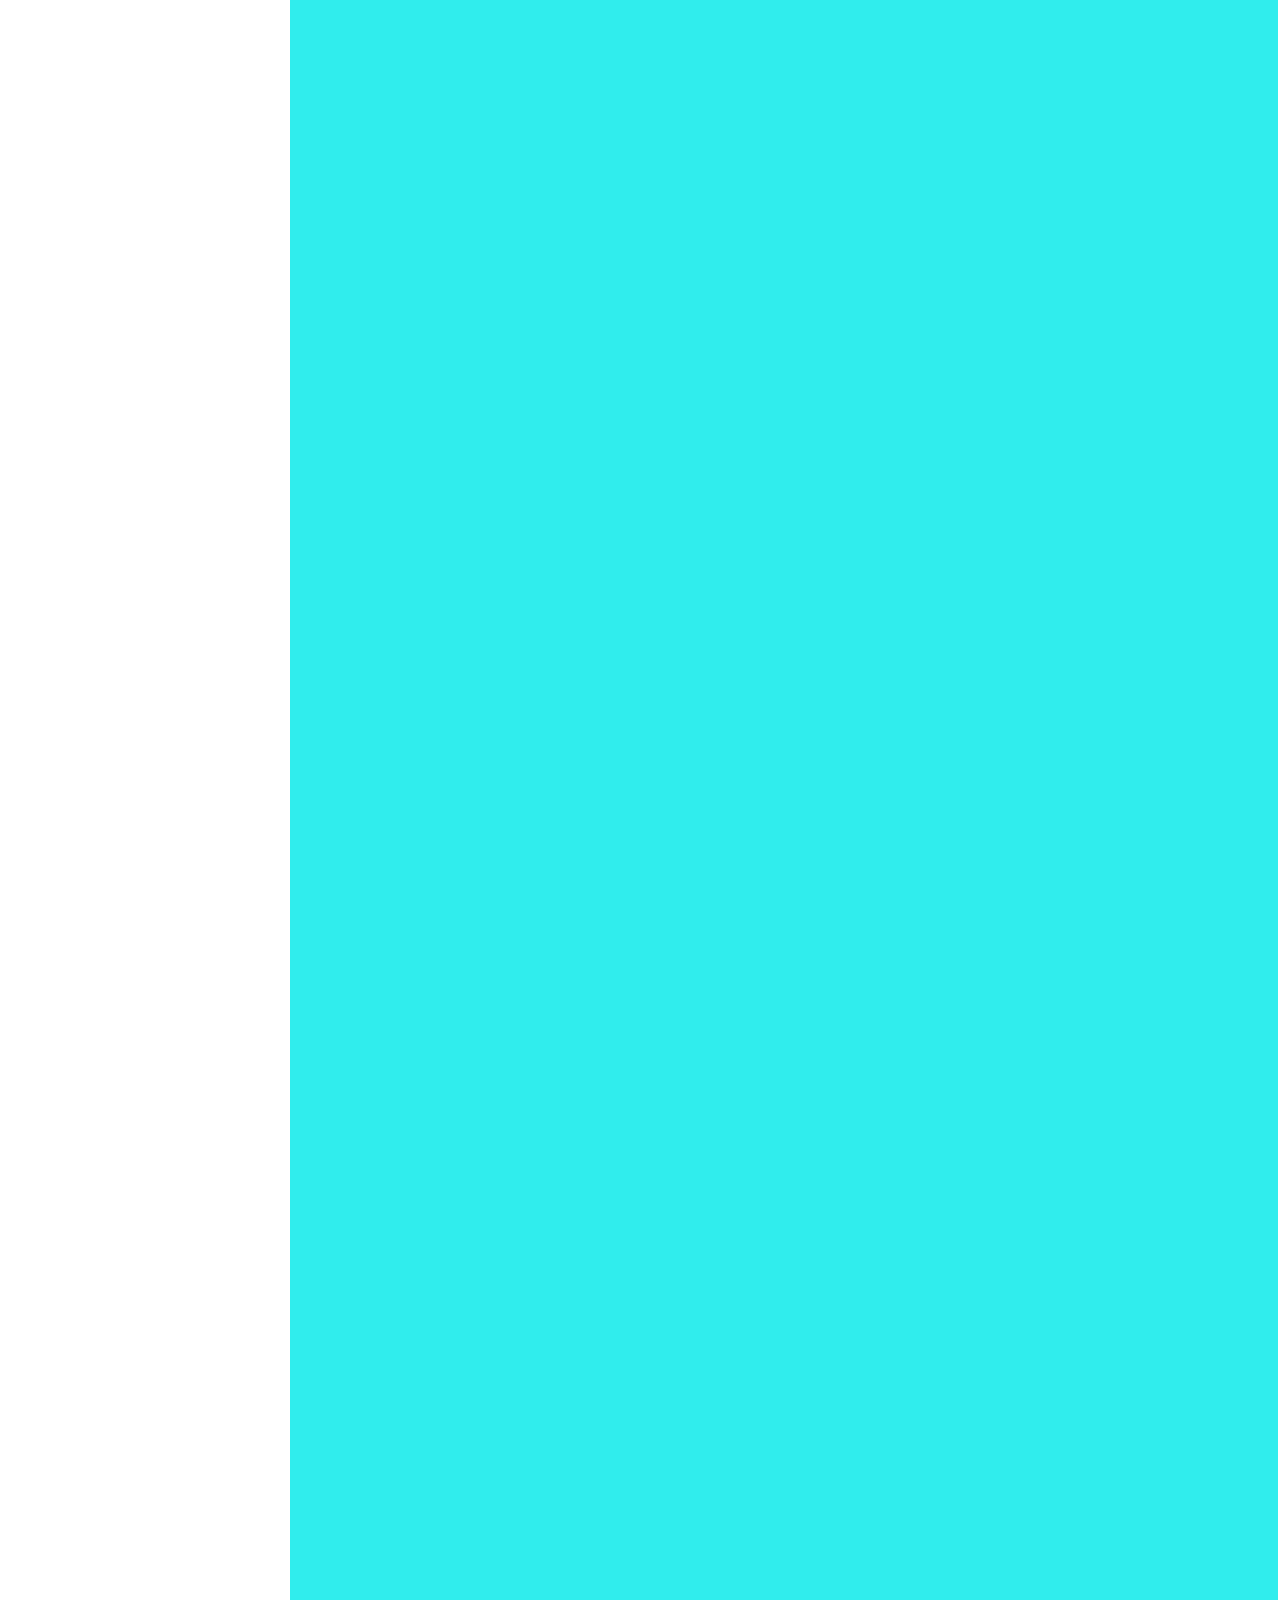
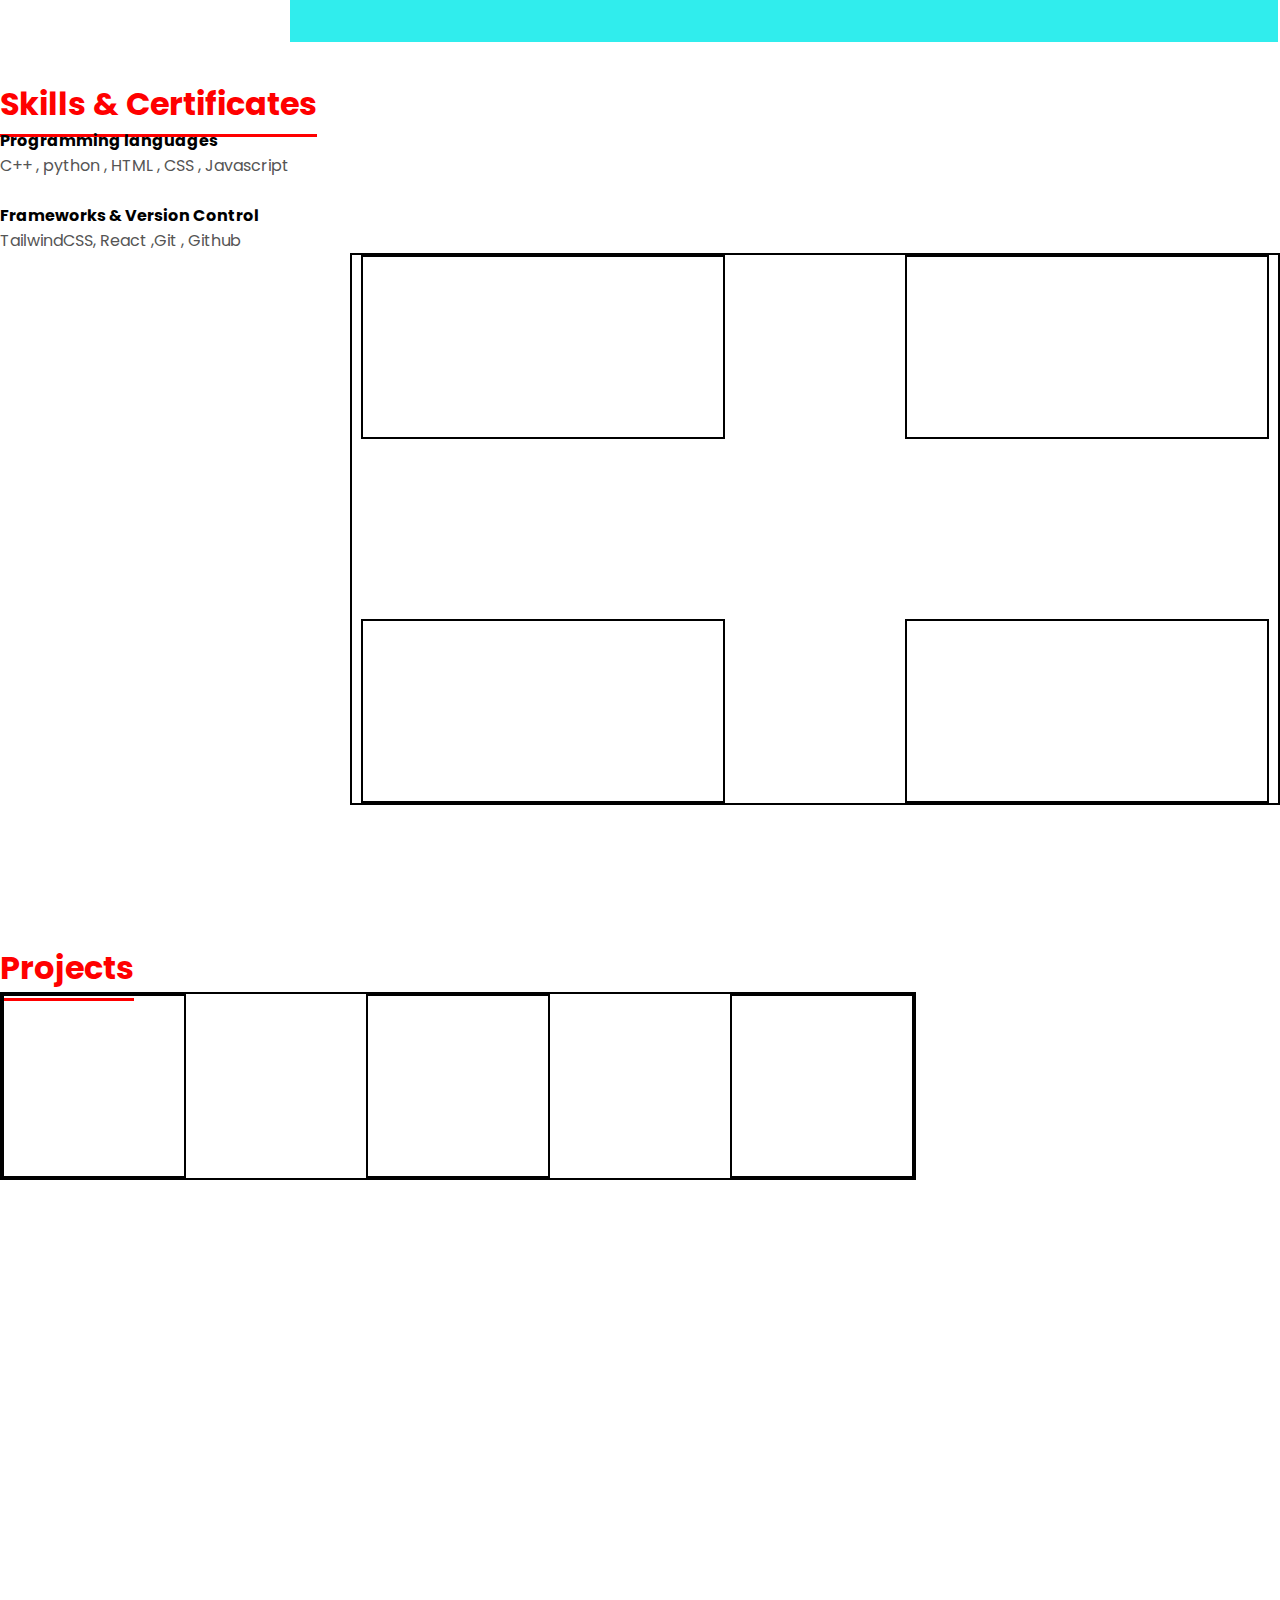
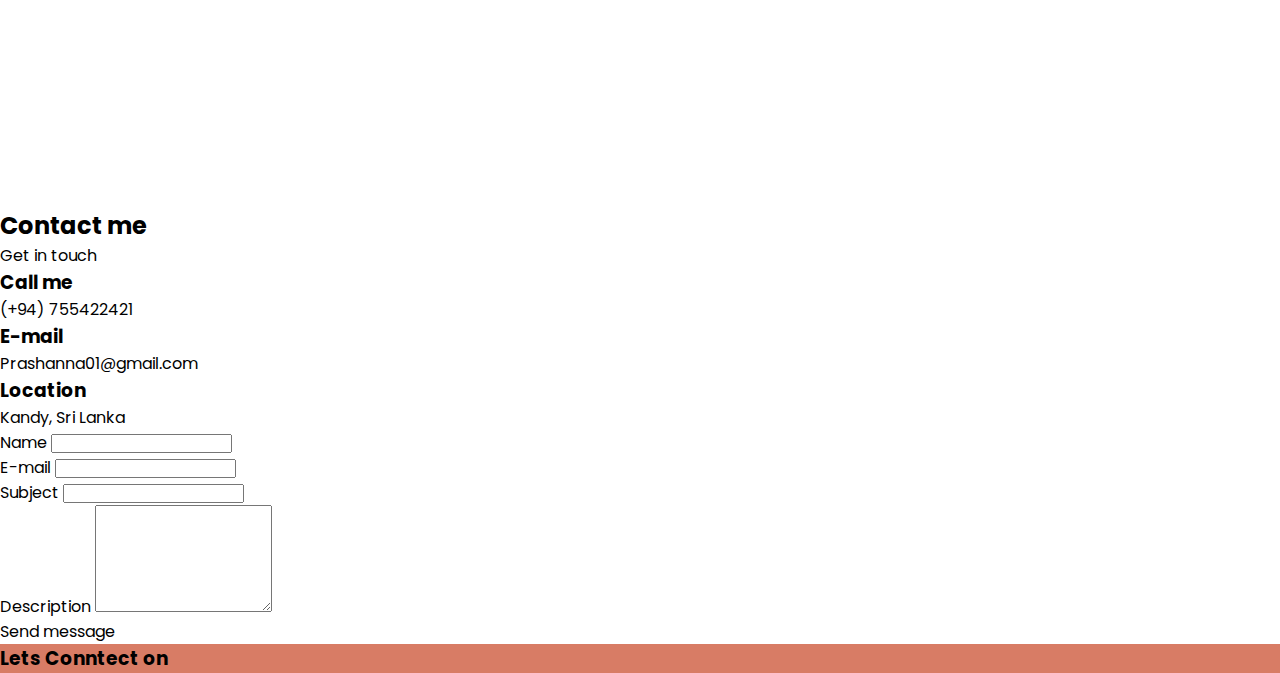
==== commit ead1b448: "upadates" ====
--- a/index.html
+++ b/index.html
@@ -5,6 +5,7 @@
     <meta name="viewport" content="width=device-width, initial-scale=1.0">
     <link rel="stylesheet" href="script.css">
     <link rel="stylesheet" href="mobilemedia.css">
+    <link rel="stylesheet" href="https://cdnjs.cloudflare.com/ajax/libs/font-awesome/4.7.0/css/font-awesome.min.css">
     <title>Document</title>
 </head>
 <body>
@@ -12,10 +13,11 @@
     <div class="profile">
         <img src="./assets/develop-web.gif" alt="">
     </div>
+    <a id="top-of-web"></a>
 <nav id="desktop-nav" >
      
 
-    <div class="logo" >Rudresh Sharma</div>
+    <div class="logo" id="top-of-web" > <a href="#top-of-web">Rudresh Sharma</a></div>
     
     <div>
         <ul class="nav-links">
@@ -89,15 +91,25 @@
     
     </div>
 
-    <div class="cool-scene">  </div>  
-</div>
-
+    <div class="cool-scene">  </div> 
+   
+</div>
          
 </div>
- 
-</div>
-
- 
+  
+</div>
+
+<div class="mobile-icons"> 
+         
+    <a href="#github" class="fa fa-github icon-size"></a>
+     
+    <a href="#" class="fa fa-linkedin icon-size "></a>
+
+    <a href="#" class="fa fa-twitter icon-size "></a>
+
+     <h3 id="mobile-scroll" >Scrool</h3><i class="fa-solid fa-arrow-down"></i>
+    
+</div> 
  
 <div class="mcool-scene"> </div>
 
@@ -106,21 +118,27 @@
 
 <section class="about" >
 
-    <h1 id="about" >About me </h1>
+    <h1 id="about"  >About me </h1>
+    <span class="span-intro" >A Quick Introduction</span>
 
    <div class="about-flex"> 
-    <div class="about-me-section-div1"> 
+    <div class="introduction">
         
-        <h2>Contains icons</h2>
-    </div>
-
-    <div class="introduction">
-        <h1 id="name-in-about" >Hi I'm Rudresh Sharma </h1>
-        <p class="quick-intro" >A Full-stack software developer dedicated to providing advanced web solutions using ReactJs/Angular, ReactNative, MongoDB/PostgreSQL & Node.js technologies.
+        <p class="quick-intro" ><span class="first-word">Hi</span> I'm Rudresh Sharma ,a Full-stack software developer dedicated to providing advanced web solutions using ReactJs/Angular, ReactNative, MongoDB/PostgreSQL & Node.js technologies.
             I am proficient in developing scalable web APIs and designing custom user interfaces with the latest technologies, have a strong working knowledge of the full stack life cycle, from concept to implementation.
             I am highly capable of responding to pressure situations and I always aim to bring innovative solutions to the table.
             I share my knowledge on web design and development in my blog, btb.hashnode.dev </p>
     </div>
+    <div class="about-me-section-div1"> 
+         
+        <a href="#github" class="fa fa-github icon-size"></a>
+         
+        <a href="#" class="fa fa-linkedin icon-size "></a>
+
+        <a href="#" class="fa fa-twitter icon-size "></a>
+
+        
+    </div>
 </div>
 
 </section>
@@ -182,7 +200,7 @@
 </section>
 
 
-<section class="contact">
+<!-- <section class="contact">
 
     <h1>Contact</h1>
 
@@ -208,8 +226,75 @@
 
 
 
-</section>
-
+</section> -->
+
+    <section class="contact section" id="contact">
+            <h2 class="section__title">Contact me</h2>
+            <span class="section__subtitle">Get in touch</span>
+
+            <div class="contact__container container grid">
+                <div>
+                    <div class="contact__information">
+                        <i class="uil uil-phone-alt contact__icon"></i>
+
+                        <div>
+                            <h3 class="contact__title">Call me</h3>
+                            <span class="contatc__subtitle">(+94) 755422421</span>
+                        </div>
+                    </div>
+
+                    <div class="contact__information">
+                        <i class="uil uil-envelope contact__icon"></i>
+
+                        <div>
+                            <h3 class="contact__title">E-mail</h3>
+                            <span class="contatc__subtitle">Prashanna01@gmail.com</span>
+                        </div>
+                    </div>
+
+                    <div class="contact__information">
+                        <i class="uil uil-map-marker contact__icon"></i>
+
+                        <div>
+                            <h3 class="contact__title">Location</h3>
+                            <span class="contatc__subtitle">Kandy, Sri Lanka</span>
+                        </div>
+                    </div>
+                </div>
+
+                <form action="" class="contact__form grid">
+                    <div class="contact__inputs grid">
+                        <div class="contact__content">
+                            <label for="" class="contact__label">Name</label>
+                            <input type="text" class="contact__input">
+                        </div>
+
+                        <div class="contact__content">
+                            <label for="" class="contact__label">E-mail</label>
+                            <input type="email" class="contact__input">
+                        </div>
+                    </div>
+
+                    <div class="contact__content">
+                        <label for="" class="contact__label">Subject</label>
+                        <input type="text" class="contact__input">
+                    </div>
+
+                    <div class="contact__content">
+                        <label for="" class="contact__label">Description</label>
+                        <textarea name="" id="" cols="0" rows="7" class="contact__input"></textarea>
+                    </div>
+
+                    <div>
+                        <a href="#" class="button button--flex">
+                            Send message
+                            <i class="uil uil-message button__icon"></i>
+                        </a>
+                    </div>
+                </form>
+            </div>
+
+        </section>
 
 
 <script src="script.js"></script>
--- a/script.css
+++ b/script.css
@@ -29,6 +29,18 @@
 
 
 /* DESKTOP NAV */
+
+#desktop-nav {
+
+  position: fixed;
+  top: 0;
+  width: 100%;
+  height: 60px; /* Adjust this to match your navbar's height */
+  background-color: #fff; /* Example background color */
+  z-index: 1000; /* Ensure it's on top of other elements */
+
+}
+
 
 .navigation
 {
@@ -84,8 +96,15 @@
     margin-right: 25ch;
   }
   
-  .logo:hover {
+  #top-of-web :hover{
+    text-decoration: none;
+    text-decoration-color: none;
+    color: black;
+  }
+
+  .logo a :hover {
     cursor: default;
+    text-underline-offset: none;
   }
 /* ICON-IMAGE MENU */
 
@@ -307,10 +326,10 @@
  {
   height: 500px;
   width: 300px;
-
+  border: 1px dashed black;
   display: flexbox;
   justify-content: center;
-  background-color: green;
+  background-color: #fff;
 
 
  }
@@ -344,50 +363,110 @@
 
  section h1
  {
-  color: red;
+  color: hsl(0, 100%, 50%);
   font-size: 2rem;
   text-underline-offset: 1.2rem;
   text-decoration-line: underline;
-  margin-bottom: 3rem;
-
- }
-
+  margin-bottom: 0rem;
+
+ }
+
+   
  .about
  {
   display: flexbox;
   margin-right: 0px;
-  margin-top: 15ch;
+  
  }
 
 section .about-flex
 {
   display: flex;
-}
-
+  margin-top: 10ch;
+  gap: 12ch;
+}
+
+.mobile-icons{
+  display: inline;
+}
 section .about-me-section-div1
 {
   height: 30vh;
   width: 10vh;
+  display: flex;
+  margin-left: 2.5ch;
+  flex-direction: column;
+  gap: 2ch;
+  /* border: 2px solid rgb(255, 180, 42); */
+  font-size: 3.5ch;
+  
+}
+
+.icon-size {
+  font-size: 10ch; /* Adjust the size as needed */
+}
+
+.fa:hover {
+  opacity: 0.7;
+}
+
+.fa-linkedin {
+  background: #007bb5;
+  height: 40px;
+  width: 40px;
+  color: white;
+  border: 50%;
+}
+
+
+.fa-twitter {
+  background: white;
+  color: black;
+}
+#about {
+  scroll-margin-top: 60px; /* Adjust this to match your navbar's height */
+  text-align: center;
+  text-decoration: none;
+  
+}
+
+
+.span-intro{
+
+  display: block; /* Makes the span behave like a block element */
+  text-align: center; /* Centers the text within the block */
+  margin-bottom: 2px; /* Adjust this value as needed */
+  text-decoration-line: underline;
+  text-underline-offset: 5px; 
+  font-size: small;
+}
+
+
+
+
+.introduction
+ {
+  height:;
+  width:120vh;
   display: inline-block;
-  border: 2px solid rgb(255, 180, 42);
-}
-
-
-.introduction
- {
-  height
-  width: 120vh;
+  margin-left:18rem;
+  /* border: 2px solid black; */
+}
+
+.first-word {
+  font-size: 2em; /* Adjust as needed to match the size of an h1 */
+  font-weight: bold; /* Bold for heading style */
+  color: black; /* You can customize this to match your theme */
+  margin-right: 5px; /* Small space after the heading-style word */
+  display: inline; /* Ensure it stays inline with the rest of the text */
+  text-decoration:none; /* Optional: Underline the heading-like word */
+  vertical-align: baseline;
+  line-height: 0;
+}
+
+.introduction .quick-intro {
   display: inline-block;
-  margin-left: 20rem;
-  border: 2px solid black;
-}
-
-.about .name-in-about {
-  color: #123456;
-}
-
-.introduction .quick-intro {
-
+  vertical-align: top;
   line-height: 2.5;
 }
 
--- a/mobilemedia.css
+++ b/mobilemedia.css
@@ -49,7 +49,33 @@
     {
       display: none;
     }
+
+    .mobile-icons
+    {
+      height: 30vh;
+      width: auto;
+      display: flex;
+      margin-left: 4.6ch;
+      flex-direction: row;
+      gap: 2ch;
+      /* border: 2px solid rgb(255, 180, 42); */
+      font-size: 3.5ch;
+
+    }
+
+    .fa-linkedin {
+      background: #007bb5;
+      height: 40px;
+      width: 40px;
+      color: white;
+      border: 50%;
+    }
      
+    #mobile-scroll{
+
+      font-size: 1rem;
+
+    }
 
   }
 
@@ -251,7 +277,7 @@
      font-size: 2rem;
      text-underline-offset: 1.2rem;
      text-decoration-line: underline;
-     margin-bottom: 3rem;
+     margin-bottom: 0rem;
    
     }
     section .introduction
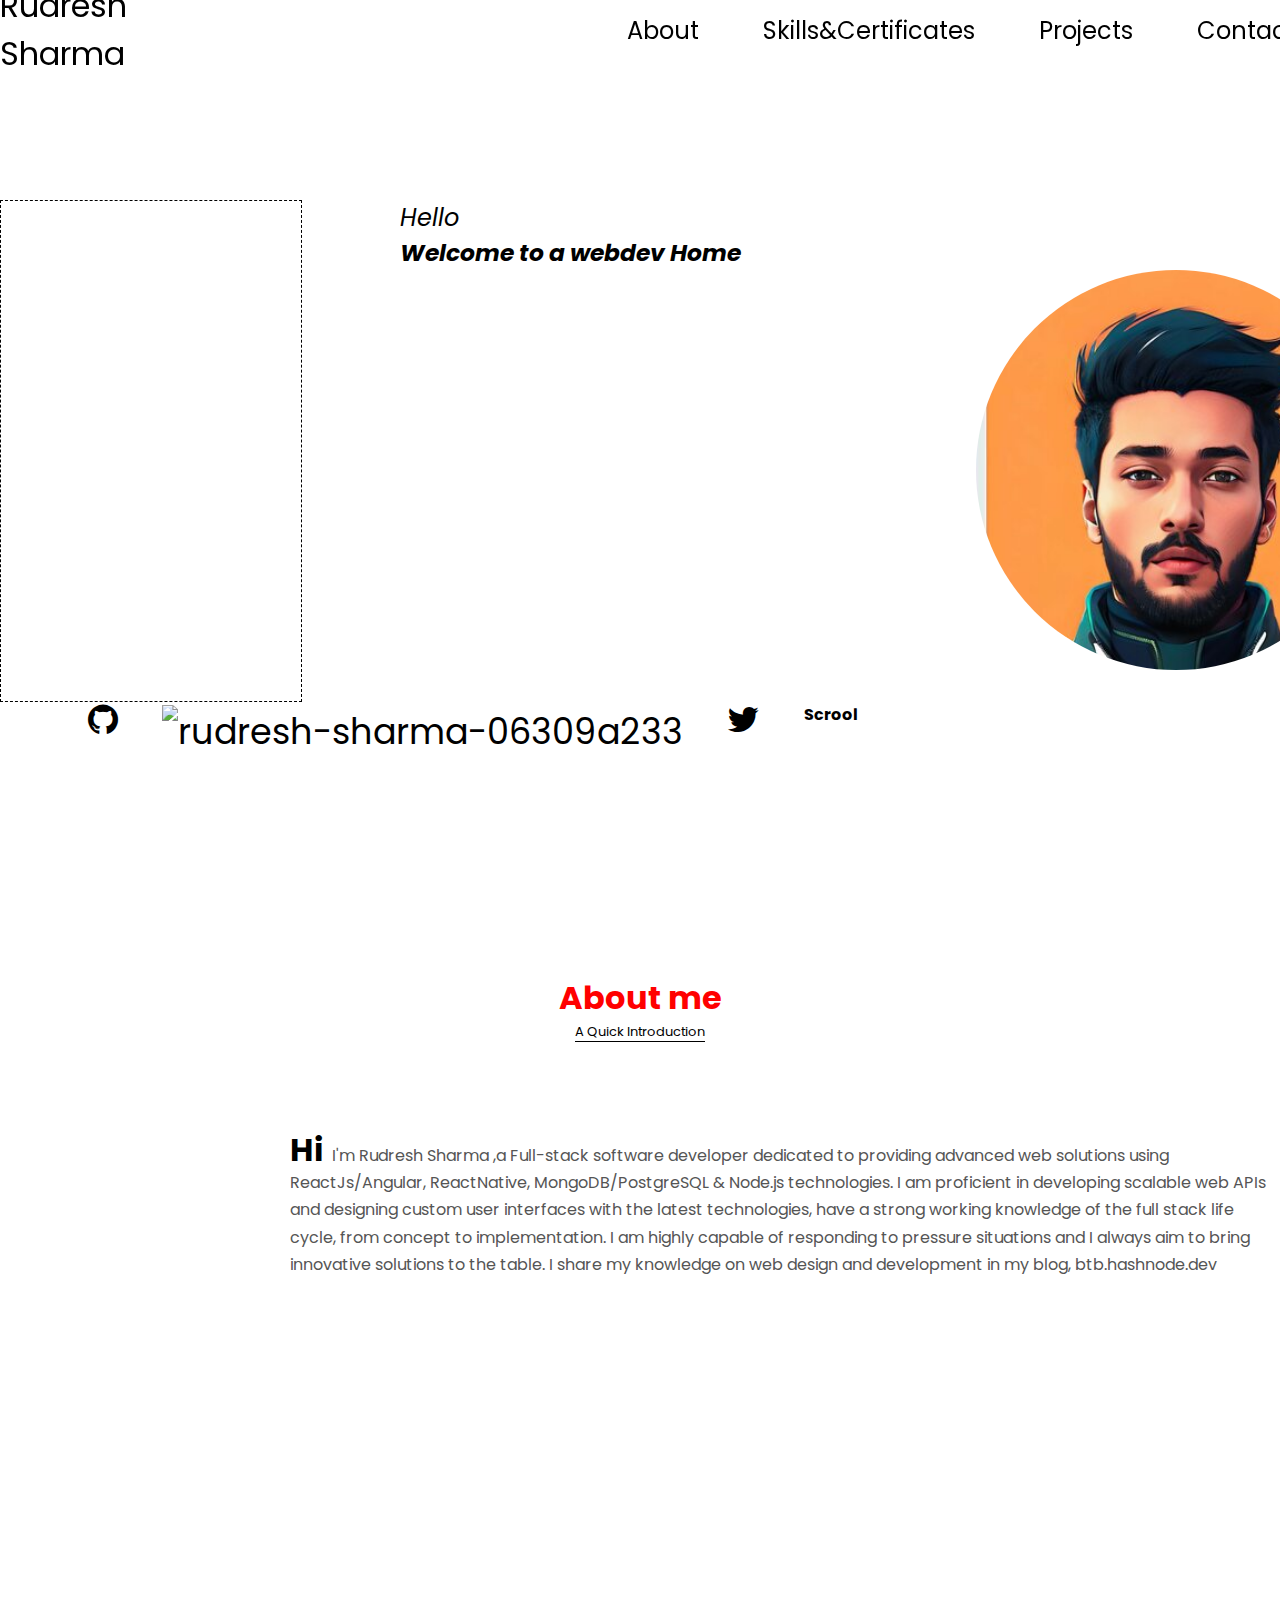
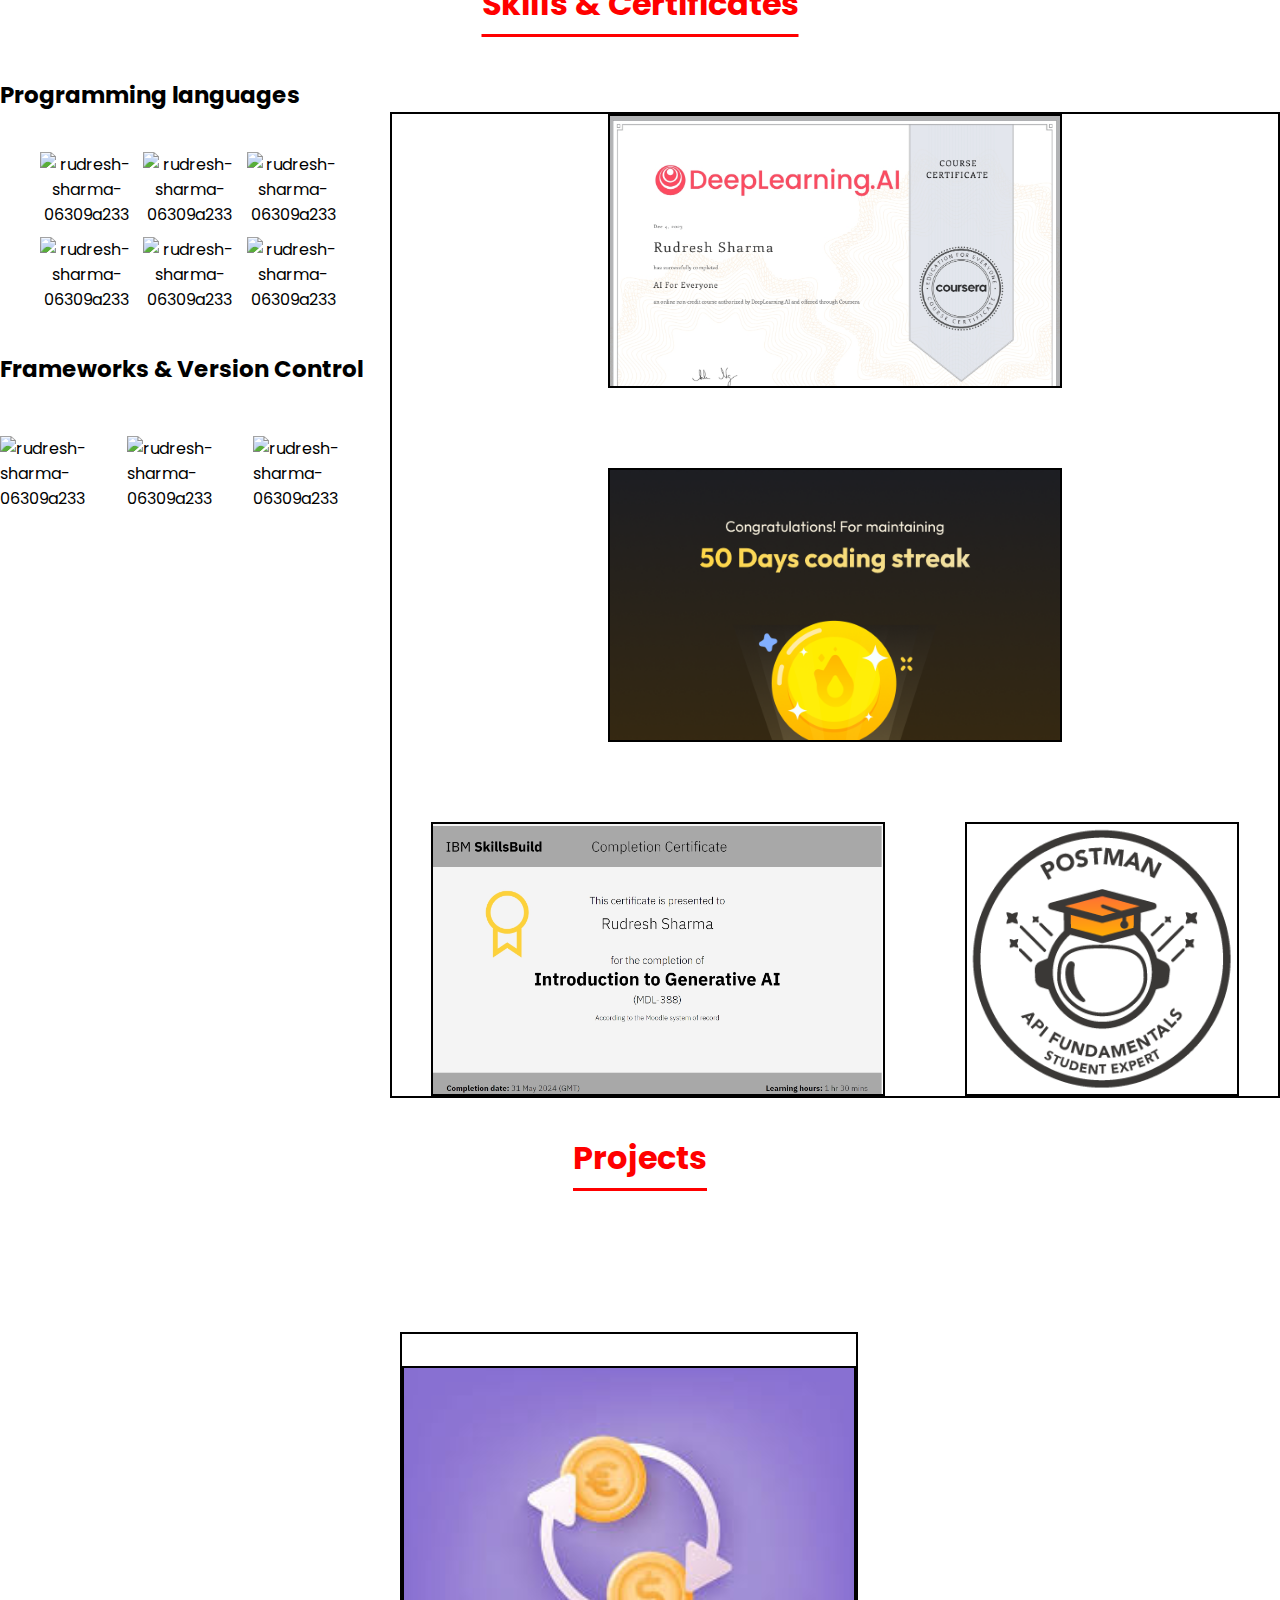
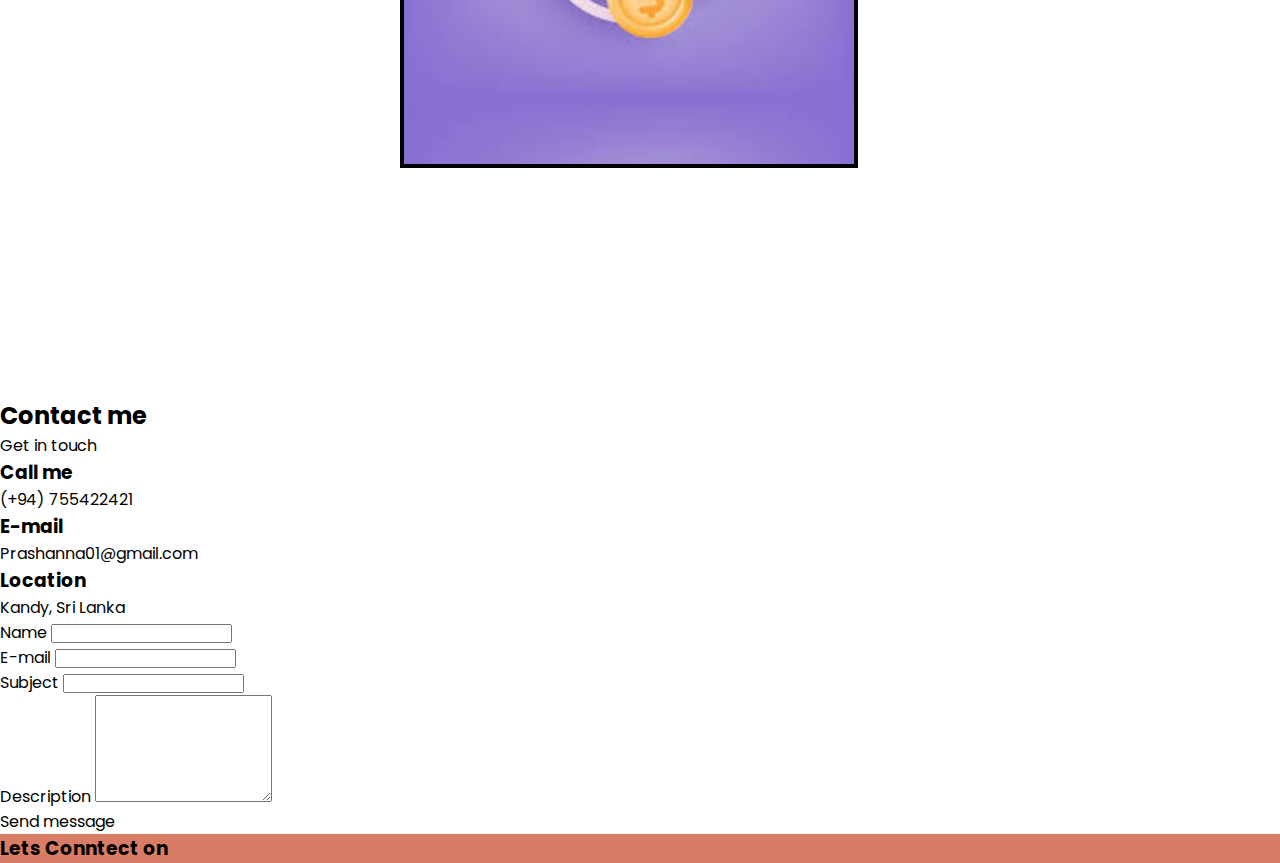
==== commit efa1e4e2: "upadtes till skill and certificate" ====
--- a/index.html
+++ b/index.html
@@ -22,7 +22,7 @@
     <div>
         <ul class="nav-links">
             <li><a href="#about">About</a></li>
-            <li><a href="">Experience</a></li>
+            <li><a href="#skills-and-cert">Skills&Certificates</a></li>
             <li><a href="">Projects</a></li>
             <li><a href="">Contact</a></li>
         </ul>
@@ -103,15 +103,16 @@
          
     <a href="#github" class="fa fa-github icon-size"></a>
      
-    <a href="#" class="fa fa-linkedin icon-size "></a>
-
+    <!-- <a href="#" class="fa fa-linkedin icon-size "></a> -->
+    <a id="linkedin" href="https://www.linkedin.com/in/rd-sharma7" target="blank"><img align="center" src="https://raw.githubusercontent.com/rahuldkjain/github-profile-readme-generator/master/src/images/icons/Social/linked-in-alt.svg" alt="rudresh-sharma-06309a233" height="30" width="40" /></a>
     <a href="#" class="fa fa-twitter icon-size "></a>
 
-     <h3 id="mobile-scroll" >Scrool</h3><i class="fa-solid fa-arrow-down"></i>
+     <h3 id="mobile-scroll" >Scrool</h3> 
+     <!-- <i class="fa-solid fa-arrow-down"></i> -->
     
 </div> 
  
-<div class="mcool-scene"> </div>
+<!-- <div class="mcool-scene"> </div> -->
 
 
  
@@ -133,9 +134,10 @@
          
         <a href="#github" class="fa fa-github icon-size"></a>
          
-        <a href="#" class="fa fa-linkedin icon-size "></a>
-
-        <a href="#" class="fa fa-twitter icon-size "></a>
+        <a id="linkedin" href="https://www.linkedin.com/in/rd-sharma7" target="blank"><img align="center" src="https://raw.githubusercontent.com/rahuldkjain/github-profile-readme-generator/master/src/images/icons/Social/linked-in-alt.svg" alt="rudresh-sharma-06309a233" height="30" width="40" /></a>
+        
+
+        <a href="#twitter" class="fa fa-twitter icon-size "></a>
 
         
     </div>
@@ -147,13 +149,45 @@
 <section class="experience">
 
     
-    <h1>Skills & Certificates</h1>
-
-    <strong>Programming languages</strong>   
-<p>C++ , python , HTML , CSS , Javascript</p> <br>
-
-<strong>Frameworks & Version Control</strong>
-<p>TailwindCSS, React ,Git , Github </p>
+    <h1 id="skills-and-cert">Skills & Certificates</h1>
+    <h1 id="mobile-skills" >Skills</h1> 
+    
+
+    <strong id="plang">Programming languages</strong>
+<div class="skills-and-cert"> 
+        
+<!-- <p>C++ , python , HTML , CSS , Javascript</p> <br> -->
+<div class="lang-and-tool"> 
+<div class="skillsicon">
+
+    <a id="linkedin" href="https://www.linkedin.com/in/rd-sharma7" target="blank"><img align="center" src="https://user-images.githubusercontent.com/25181517/192106073-90fffafe-3562-4ff9-a37e-c77a2da0ff58.png" alt="rudresh-sharma-06309a233" height="60" width="60" /></a>
+
+    <a id="linkedin" href="https://www.linkedin.com/in/rd-sharma7" target="blank"><img align="center" src="https://user-images.githubusercontent.com/25181517/183423507-c056a6f9-1ba8-4312-a350-19bcbc5a8697.png" alt="rudresh-sharma-06309a233" height="60" width="60" /></a>
+
+   <a id="linkedin" href="https://www.linkedin.com/in/rd-sharma7" target="blank"><img align="center" src="https://user-images.githubusercontent.com/25181517/192109061-e138ca71-337c-4019-8d42-4792fdaa7128.png" alt="rudresh-sharma-06309a233" height="60" width="60" /></a>
+    <a id="linkedin" href="https://www.linkedin.com/in/rd-sharma7" target="blank"><img align="center" src="https://user-images.githubusercontent.com/25181517/192158954-f88b5814-d510-4564-b285-dff7d6400dad.png" alt="rudresh-sharma-06309a233" height="60" width="60" /></a>
+
+    <a id="linkedin" href="https://www.linkedin.com/in/rd-sharma7" target="blank"><img align="center" src="https://user-images.githubusercontent.com/25181517/183898674-75a4a1b1-f960-4ea9-abcb-637170a00a75.png" alt="rudresh-sharma-06309a233" height="60" width="60" /></a>
+
+    <a id="linkedin" href="https://www.linkedin.com/in/rd-sharma7" target="blank"><img align="center" src="https://user-images.githubusercontent.com/25181517/117447155-6a868a00-af3d-11eb-9cfe-245df15c9f3f.png" alt="rudresh-sharma-06309a233" height="60" width="60" /></a>
+
+ 
+ 
+</div>
+
+<strong id="fim-and-lib" >Frameworks & Version Control</strong>
+<!-- <p>TailwindCSS, React ,Git , Github </p> -->
+ 
+<div class="library-and-framework">
+    <a id="linkedin" href="https://www.linkedin.com/in/rd-sharma7" target="blank"><img align="center" src="https://user-images.githubusercontent.com/25181517/192108372-f71d70ac-7ae6-4c0d-8395-51d8870c2ef0.png" alt="rudresh-sharma-06309a233" height="60" width="60" /></a>
+
+    <a id="linkedin" href="https://www.linkedin.com/in/rd-sharma7" target="blank"><img align="center" src="https://user-images.githubusercontent.com/25181517/192108374-8da61ba1-99ec-41d7-80b8-fb2f7c0a4948.png" alt="rudresh-sharma-06309a233" height="60" width="60" /></a>
+
+    <a id="linkedin" href="https://www.linkedin.com/in/rd-sharma7" target="blank"><img align="center" src="https://user-images.githubusercontent.com/25181517/202896760-337261ed-ee92-4979-84c4-d4b829c7355d.png" alt="rudresh-sharma-06309a233" height="60" width="60" /></a>
+
+</div>
+</div>
+<h1 id="cert" >Certificates</h1>
     <div class="flex-exp"> 
     
     <div class="cert1">
@@ -172,25 +206,25 @@
         
     </div>
 </div>
- 
+</div>
 </section>
  
 
 <section class="projects">
 
-    <h1>Projects</h1>
-
-    <div class="pDiv0">
+    <h1 id="projects" >Projects</h1>
+
+    <div class="pDiv">
 
         <div class="pDiv1">
 
         </div>
 
-        <div class="pDiv2">
+        <!-- <div class="pDiv2">
 
         </div>
 
-        <div class="pDiv3"></div>
+        <div class="pDiv3"></div> -->
 
 
     </div>
--- a/script.css
+++ b/script.css
@@ -387,7 +387,7 @@
 }
 
 .mobile-icons{
-  display: inline;
+  display:none;
 }
 section .about-me-section-div1
 {
@@ -410,12 +410,17 @@
   opacity: 0.7;
 }
 
-.fa-linkedin {
+/* .fa-linkedin {
   background: #007bb5;
   height: 40px;
   width: 40px;
   color: white;
   border: 50%;
+} */
+
+#linkedin  {
+  /* background-color: #007bb5; */
+  align-items: center;
 }
 
 
@@ -470,6 +475,79 @@
   line-height: 2.5;
 }
 
+
+#plang{
+
+  font-size: 2.3ch;
+  
+}
+
+#fim-and-lib {
+
+  font-size: 2.3ch;
+
+}
+
+/* SKILLS ICONS AND CERTIFICATES */
+
+ .skills-and-cert{
+
+  display: flex;
+  flex-direction: row;
+  justify-content: flex-start;
+}
+
+.experience #skills-and-cert
+{
+  margin-bottom: 2.5ch; 
+  scroll-margin-top: 80px; 
+  text-align: center;
+}
+
+
+.lang-and-tool{
+
+  display: flex;
+  flex-direction:column;
+  width: fit-content;
+
+   
+   
+
+}
+
+
+.skillsicon{
+
+  display: flex;
+  flex-direction: row;
+  height: fit-content;
+  width: 30ch;
+  justify-content: flex-start;
+  flex-wrap: wrap;
+  gap: 10px;
+  box-sizing: border-box;
+  margin: 4ch;
+
+
+}
+.skillsicon a {
+  flex: 1 1 30%; /* Each icon will take 30% of the row width, adjust as needed */
+  text-align: center;
+}
+
+
+.library-and-framework {
+  
+  display: flex;
+  flex-direction: row;
+  margin-top: 5ch;
+}
+
+.library-and-framework a {
+
+  flex: 1 1 30%;
+}
 section .cert1,.cert2,.cert3,.cert4
 {
   height: 20vh;
@@ -480,19 +558,94 @@
 }
 
 
+.flex-exp .cert1 {
+  background-image: url(realHardwork/ai-for-everyone.jpeg);
+  background-color: #123456;
+
+  background-size: cover;
+
+  height: 35vh;
+  width: 50vh;
+}
+
+.flex-exp .cert2 {
+  background-image: url(realHardwork/CodeChefBadge\ \(1\).png);
+  background-color: #123456;
+
+  background-size: cover;
+
+  height: 30vh;
+  width: 50vh;
+}
+
+.flex-exp .cert1 {
+  background-image: url(realHardwork/ai-for-everyone.jpeg);
+  background-color: #123456;
+
+  background-size: cover;
+
+  height: 30vh;
+  width: 50vh;
+}
+
+.flex-exp .cert3 {
+  background-image: url(realHardwork/Screenshot_15-8-2024_145438_skills.yourlearning.ibm.com.jpeg);
+  background-color: #123456;
+
+  background-size: cover;
+
+  height: 30vh;
+  width: 50vh;
+}
+ 
+.flex-exp .cert4 {
+  background-image: url(realHardwork/postman.api.png);
+  background-color: #fff;
+
+  background-size: contain;
+
+  height: 30vh;
+  width: 30vh;
+}
+
+
+
+
 section .experience
 {
   display: flex;
   flex-direction: row;
    
-  left: 20px;
-}
-
-section .flex-exp
+   
+}
+
+#mobile-skills , #cert {
+  display: none;
+}
+
+ .flex-exp
 {
   display: inline-flex;
   height: fit-content;
-  margin-left: 35ch;
+  margin-left: 10px;
+  justify-content: center;
+  align-self: auto;
+  flex-wrap: wrap;
+  gap: 5em;
+  width: auto;
+  border: 2px solid black;
+
+}
+
+
+section .pDiv
+{
+  display: inline-flex;
+  height: fit-content;
+  margin-top: 15ch;
+  margin-left: 0ch;
+  position: absolute;
+  left: 40ch;
   justify-content: center;
   align-self: auto;
   flex-wrap: wrap;
@@ -502,21 +655,12 @@
 
 }
 
-
-section .pDiv0
-{
-  display: inline-flex;
-  height: fit-content;
-  margin-left: 0ch;
-  justify-content: center;
-  align-self: auto;
-  flex-wrap: wrap;
-  gap: 20vh;
-  width: auto;
-  border: 2px solid black;
-
-}
-
+#projects {
+
+  text-align: center;
+  scroll-margin-top: 60px;
+
+}
 section .pDiv1,.pDiv2,.pDiv3
 {
   height: 20vh;
@@ -524,6 +668,20 @@
   border: 2px solid black;
    
 
+
+}
+
+.projects .pDiv1 {
+
+  background-image: url(realHardwork/currency-converter.jpeg);
+  background-size: contain;
+
+  display: flex;
+  justify-content: center;
+  height : 44vh;
+  width: 50vh;
+
+  margin-top: 2rem;
 
 }
 
--- a/mobilemedia.css
+++ b/mobilemedia.css
@@ -26,7 +26,7 @@
       height: 200ch;
       display: flex;
       flex-direction: column;
-      background-color: rgb(48, 237, 237);
+      /* background-color: rgb(48, 237, 237); */
       
       
       
@@ -36,13 +36,13 @@
 
       margin: 0;
       flex-shrink: 0;
-      font-size: 1.5rem;
+      font-size: 2rem;
       margin: 1px 0 20px 0;
     }
 
     .introduction .quick-intro {
 
-      line-height: 1.5;
+      line-height: 1.7;
 
     }
     .about .about-me-section-div1
@@ -55,7 +55,7 @@
       height: 30vh;
       width: auto;
       display: flex;
-      margin-left: 4.6ch;
+      margin-left: 4ch;
       flex-direction: row;
       gap: 2ch;
       /* border: 2px solid rgb(255, 180, 42); */
@@ -289,19 +289,40 @@
       border: 2px solid black;
    }
   
-  }
-
-  @media screen and (max-width: 1200px){
-  
+
+   #plang{
+
+    font-size: 2ch;
+  }
+  }
+
+  @media screen and (max-width: 1200px){
+  
+#skills-and-cert {
+
+  display:none;
+}
+
+#mobile-skills {
+  display: flex;
+  justify-content: center;
+}
+
+#cert{
+  display: flex;
+  justify-content: center;
+}
+
     section .flex-exp
 {
   display: inline-flex;
   height: fit-content;
   margin-left: 0ch;
+  margin-top: 6ch;
   justify-content: center;
   align-self: auto;
   flex-wrap: wrap;
-  gap: 20vh;
+  gap: 10vh;
   width: auto;
   border: 2px solid black;
 
@@ -318,6 +339,83 @@
   
   }
 
+
+
+
+
+/* SKILLS ICONS AND CERTIFICATES */
+
+@media screen and (max-width: 1200px){
+.skills-and-cert{
+
+  display: flex;
+  flex-direction: column;
+  justify-content: flex-start;
+}
+ .skills-and-cert h1 {
+
+  margin-bottom: 2px;
+
+}
+
+#plang {
+  font-size: 15px;
+}
+
+#fim-and-lib {
+  font-size: 15px;
+}
+
+.lang-and-tool{
+
+  display: flex;
+  flex-direction:column;
+
+   
+   
+
+}
+
+
+.skillsicon{
+
+  display: flex;
+  flex-direction: row;
+  height: fit-content;
+  width: 30ch;
+  justify-content: flex-start;
+  flex-wrap: wrap;
+  gap: 10px;
+  box-sizing: border-box;
+  margin-top: 4ch;
+
+
+}
+.skillsicon a {
+  flex: 1 1 30%; /* Each icon will take 30% of the row width, adjust as needed */
+  text-align: center;
+
+  height: 40px;
+  width: 40px;
+
+  margin-bottom: 5ch;
+}
+
+
+.library-and-framework {
+  
+  display: flex;
+  flex-direction: row;
+  margin-top: 5ch;
+}
+
+.library-and-framework a {
+
+  flex: 1 1 30%;
+}
+
+}
+
   @media screen and (max-width: 1200px)
   {
     .front-layout{
@@ -335,7 +433,7 @@
     }
 
 
-
-
-
-  }+  }
+
+
+  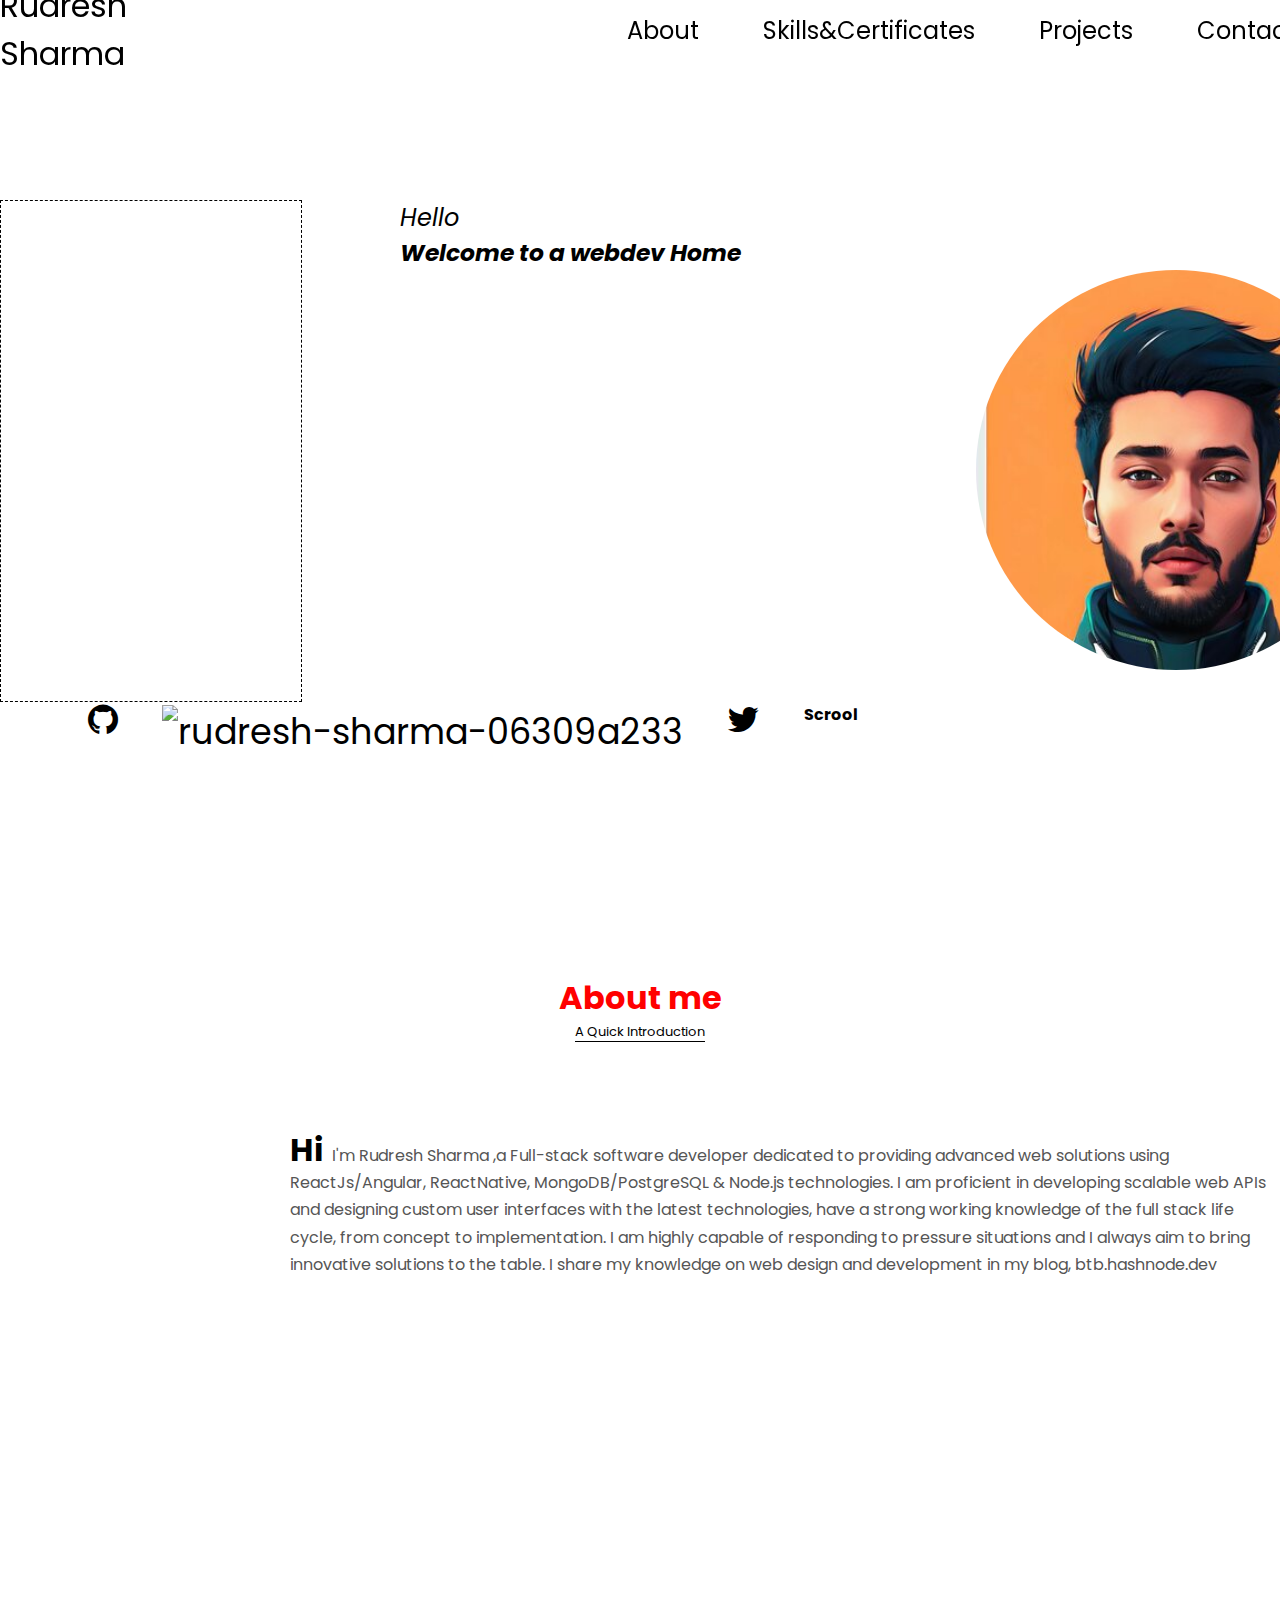
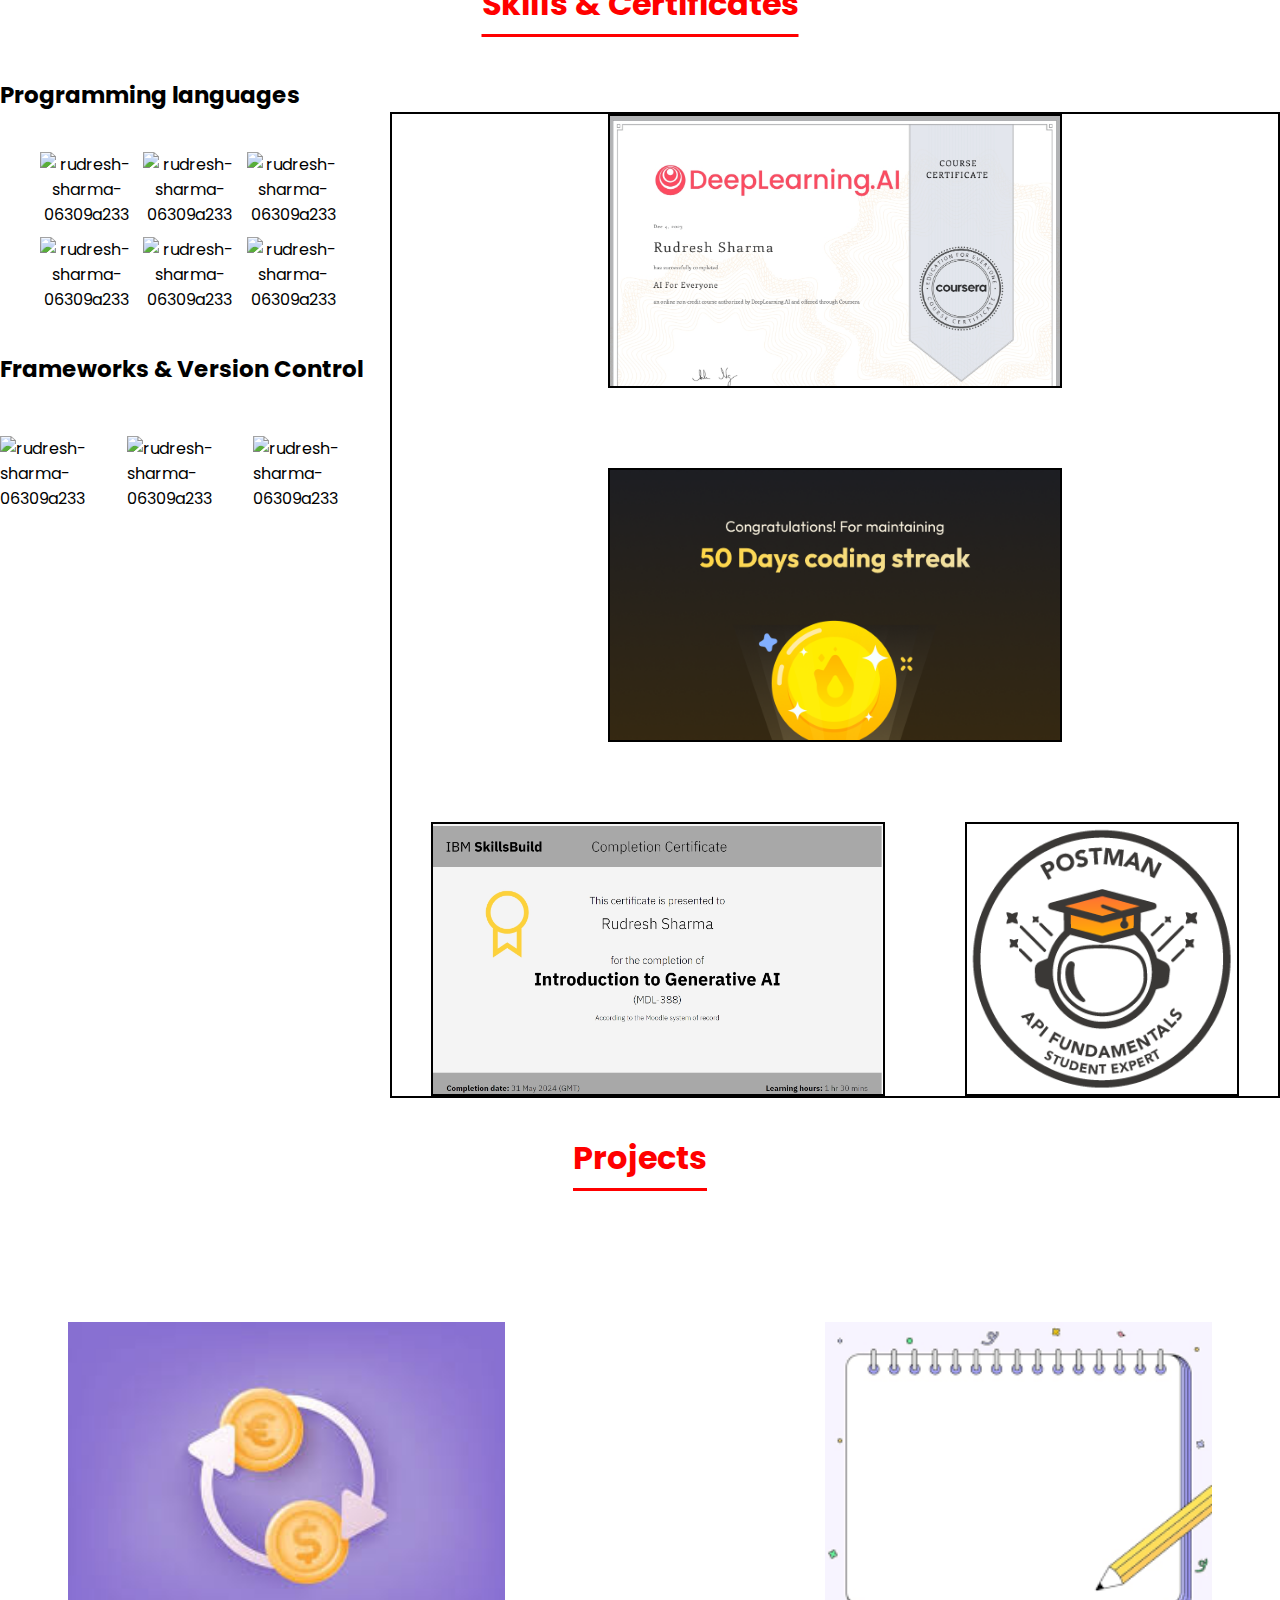
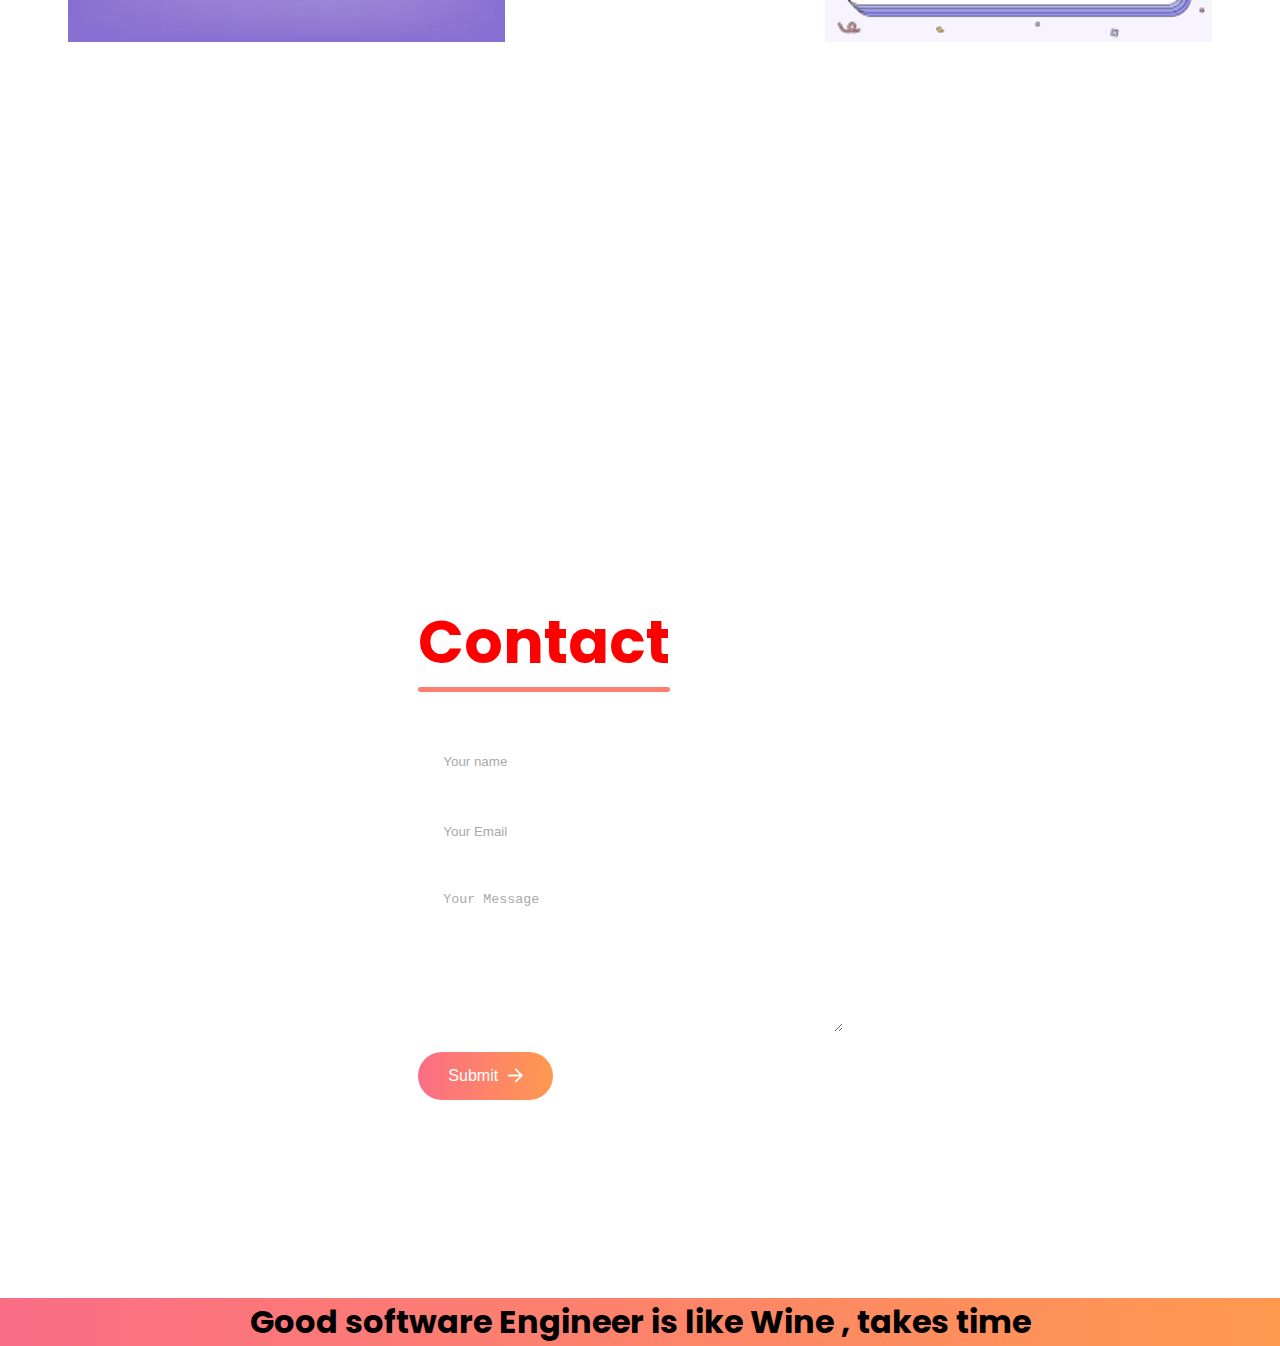
==== commit abbbb053: "updates" ====
--- a/index.html
+++ b/index.html
@@ -23,8 +23,8 @@
         <ul class="nav-links">
             <li><a href="#about">About</a></li>
             <li><a href="#skills-and-cert">Skills&Certificates</a></li>
-            <li><a href="">Projects</a></li>
-            <li><a href="">Contact</a></li>
+            <li><a href="#projects">Projects</a></li>
+            <li><a href="#contact">Contact</a></li>
         </ul>
     </div>
 
@@ -213,133 +213,66 @@
 <section class="projects">
 
     <h1 id="projects" >Projects</h1>
-
-    <div class="pDiv">
-
-        <div class="pDiv1">
+    <div class="proj-container">
+        
+        <div class="pdiv1  "><img src="realHardwork/currency-converter.jpeg" alt="">
+        
+            
 
         </div>
 
-        <!-- <div class="pDiv2">
-
-        </div>
-
-        <div class="pDiv3"></div> -->
-
-
-    </div>
-
-
-
-</section>
-
-
-<!-- <section class="contact">
-
-    <h1>Contact</h1>
-
-    <div class="message-box">
-
-        <form action="" class="text">
-
-            <label for="">Full Name</label>
-            <input type=" text">
-
-            <label for=""> Subject</label>
-            <input type="text" >
-
-            <label for="content">Message</label>
-          
-
-        </form>
-
-
-
-    </div>
-
-
-
-
-</section> -->
-
-    <section class="contact section" id="contact">
-            <h2 class="section__title">Contact me</h2>
-            <span class="section__subtitle">Get in touch</span>
-
-            <div class="contact__container container grid">
-                <div>
-                    <div class="contact__information">
-                        <i class="uil uil-phone-alt contact__icon"></i>
-
-                        <div>
-                            <h3 class="contact__title">Call me</h3>
-                            <span class="contatc__subtitle">(+94) 755422421</span>
-                        </div>
-                    </div>
-
-                    <div class="contact__information">
-                        <i class="uil uil-envelope contact__icon"></i>
-
-                        <div>
-                            <h3 class="contact__title">E-mail</h3>
-                            <span class="contatc__subtitle">Prashanna01@gmail.com</span>
-                        </div>
-                    </div>
-
-                    <div class="contact__information">
-                        <i class="uil uil-map-marker contact__icon"></i>
-
-                        <div>
-                            <h3 class="contact__title">Location</h3>
-                            <span class="contatc__subtitle">Kandy, Sri Lanka</span>
-                        </div>
-                    </div>
-                </div>
-
-                <form action="" class="contact__form grid">
-                    <div class="contact__inputs grid">
-                        <div class="contact__content">
-                            <label for="" class="contact__label">Name</label>
-                            <input type="text" class="contact__input">
-                        </div>
-
-                        <div class="contact__content">
-                            <label for="" class="contact__label">E-mail</label>
-                            <input type="email" class="contact__input">
-                        </div>
-                    </div>
-
-                    <div class="contact__content">
-                        <label for="" class="contact__label">Subject</label>
-                        <input type="text" class="contact__input">
-                    </div>
-
-                    <div class="contact__content">
-                        <label for="" class="contact__label">Description</label>
-                        <textarea name="" id="" cols="0" rows="7" class="contact__input"></textarea>
-                    </div>
-
-                    <div>
-                        <a href="#" class="button button--flex">
-                            Send message
-                            <i class="uil uil-message button__icon"></i>
-                        </a>
-                    </div>
-                </form>
-            </div>
-
-        </section>
-
+        <div class="pdiv2"><img src="realHardwork/notepad.png" alt=""></div>
+
+    </div>
+
+
+
+</section>
+
+
+<section class="contact">
+
+    <div class="contact-container">
+
+        <form action="https://api.web3forms.com/submit" method="POST" class="contact-left" >
+
+<div class="contact-title">
+    <h2 id="contact" >Contact</h2>
+    <hr>
+</div>
+<input type="hidden" name="access_key" value="0910d43e-2cfc-4bb2-bdd6-58bbaa39e861">
+<input type="text" name="name" placeholder="Your name" class="contact-inputs" required>
+
+<input type="text" name="email" placeholder="Your Email" class="contact-inputs" required>
+
+<textarea name="message" id="" placeholder="Your Message" class="contact-inputs" required></textarea>
+
+<button type="submit" >Submit <img src="realHardwork/arrow_icon.png" alt=""></button>
+</form>
+
+<div class="contact-right">
+    <img src="" alt="">
+</div>
+
+    </div>
+
+    
+
+
+</section>
+
+
+
+<footer class="footer" >
+
+    <h1>Good software Engineer is like Wine , takes time </h1>
+
+
+
+</footer>
 
 <script src="script.js"></script>
 
-<footer id="footer" >
-
-     <h3>Lets Conntect on </h3>
-
-
-
-</footer>
 
 </body>
 </html>--- a/script.css
+++ b/script.css
@@ -637,55 +637,133 @@
 
 }
 
-
-section .pDiv
-{
-  display: inline-flex;
-  height: fit-content;
-  margin-top: 15ch;
-  margin-left: 0ch;
-  position: absolute;
-  left: 40ch;
+.proj-container
+{
+  display: flex;
+  background-color: #fff;
   justify-content: center;
-  align-self: auto;
-  flex-wrap: wrap;
-  gap: 20vh;
-  width: auto;
-  border: 2px solid black;
-
-}
-
-#projects {
-
+  flex-direction: row;
+  gap: 20rem;
+
+  margin-top: 14ch;
+
+}
+
+ 
+
+.projects img 
+{
+  height: 20rem;
+
+
+}
+
+.projects h1 
+{
   text-align: center;
   scroll-margin-top: 60px;
-
-}
-section .pDiv1,.pDiv2,.pDiv3
-{
-  height: 20vh;
-  width: 20vh;
-  border: 2px solid black;
-   
-
-
-}
-
-.projects .pDiv1 {
-
-  background-image: url(realHardwork/currency-converter.jpeg);
-  background-size: contain;
-
-  display: flex;
-  justify-content: center;
-  height : 44vh;
-  width: 50vh;
-
-  margin-top: 2rem;
-
-}
-
-
+}
+
+
+ .footer
+ {
+  background-color: #123456;
+  text-align: center;
+ }
+
+ /* CONTACTS */
+
+ .contact-container
+ {
+  height: 100vh;
+  display: flex;
+  align-items: center;
+  justify-content: space-evenly;
+  margin-left: 20ch;
+
+ }
+
+ .contact-left 
+ {
+  display: flex;
+  flex-direction: column;
+  align-items: start;
+  gap: 20px;
+ }
+
+
+ .contact-title
+ {
+  font-weight: 600;
+  color: red;
+  font-size: 40px;
+  margin-bottom: 5px;
+  text-align: center;
+
+ }
+
+ .contact-title hr 
+ {
+  border: none;
+  font-weight: 120px;
+  height: 5px;
+  background-color: salmon;
+  border-radius: 10px;
+  margin-bottom: 20px;
+
+ }
+
+ .contact-inputs 
+ {
+  width: 400px;
+  height: 50px;
+  border: none;
+  outline: none;
+  padding-left: 25px;
+  font-weight: 500;
+  color: #666;
+  border-radius: 50px;
+
+ }
+
+ .contact-left textarea 
+ {
+    height: 140px;
+    padding-top: 15px;
+    border-radius: 20px;
+
+ }
+
+
+ .contact-inputs:focus
+ {  
+   border: 2px solid #ff994f;
+
+ }
+
+ .contact-inputs::placeholder {
+
+  color: #a9a9a9;
+ }
+
+ .contact-left button {
+
+  display: flex;
+  align-items: center;
+  padding: 15px  30px;
+  font-size: 16px;
+  color: #fff;
+  gap: 10px;
+  border: none;
+  border-radius: 50px;
+  background:linear-gradient(270deg,#ff994f,#fa6d86);
+  cursor:pointer;
+ }
+
+ .contact-left button img 
+ {
+   height: 15px;
+ }
 section .message-box
 {
   height: 80vh;
@@ -695,6 +773,8 @@
 
 }
 
+
+
 #text-box
 {
   height: 50vh;
@@ -704,9 +784,9 @@
 }
 
 
-#footer
-{
-  background-color: rgb(216, 124, 101);
+.footer
+{
+  background:linear-gradient(270deg,#ff994f,#fa6d86); 
 }
 
 /* TYPE WRITER EFFECT */
--- a/mobilemedia.css
+++ b/mobilemedia.css
@@ -328,6 +328,11 @@
 
 }
 
+
+ 
+ 
+
+
 section .message-box
 {
   height: fit-content;
@@ -414,6 +419,43 @@
   flex: 1 1 30%;
 }
 
+
+.proj-container
+{
+  display: flex;
+  background-color: #fff;
+  gap: 4ch;
+
+  flex-direction: column;
+  margin-top: 5ch;
+
+}
+
+  .projects img 
+  {
+    height: 20rem;
+    width: 20rem;
+    margin-top: 5ch;
+    margin-left: 5ch;
+  }
+
+  .footer
+  {
+    display: flex;
+    justify-content: center;
+    background:linear-gradient(270deg,#ff994f,#fa6d86);
+  }
+
+.contact-container
+{
+  margin-left: 2ch;
+}
+
+  .footer h1 
+  {
+    font-size: 2rem;
+  }
+
 }
 
   @media screen and (max-width: 1200px)
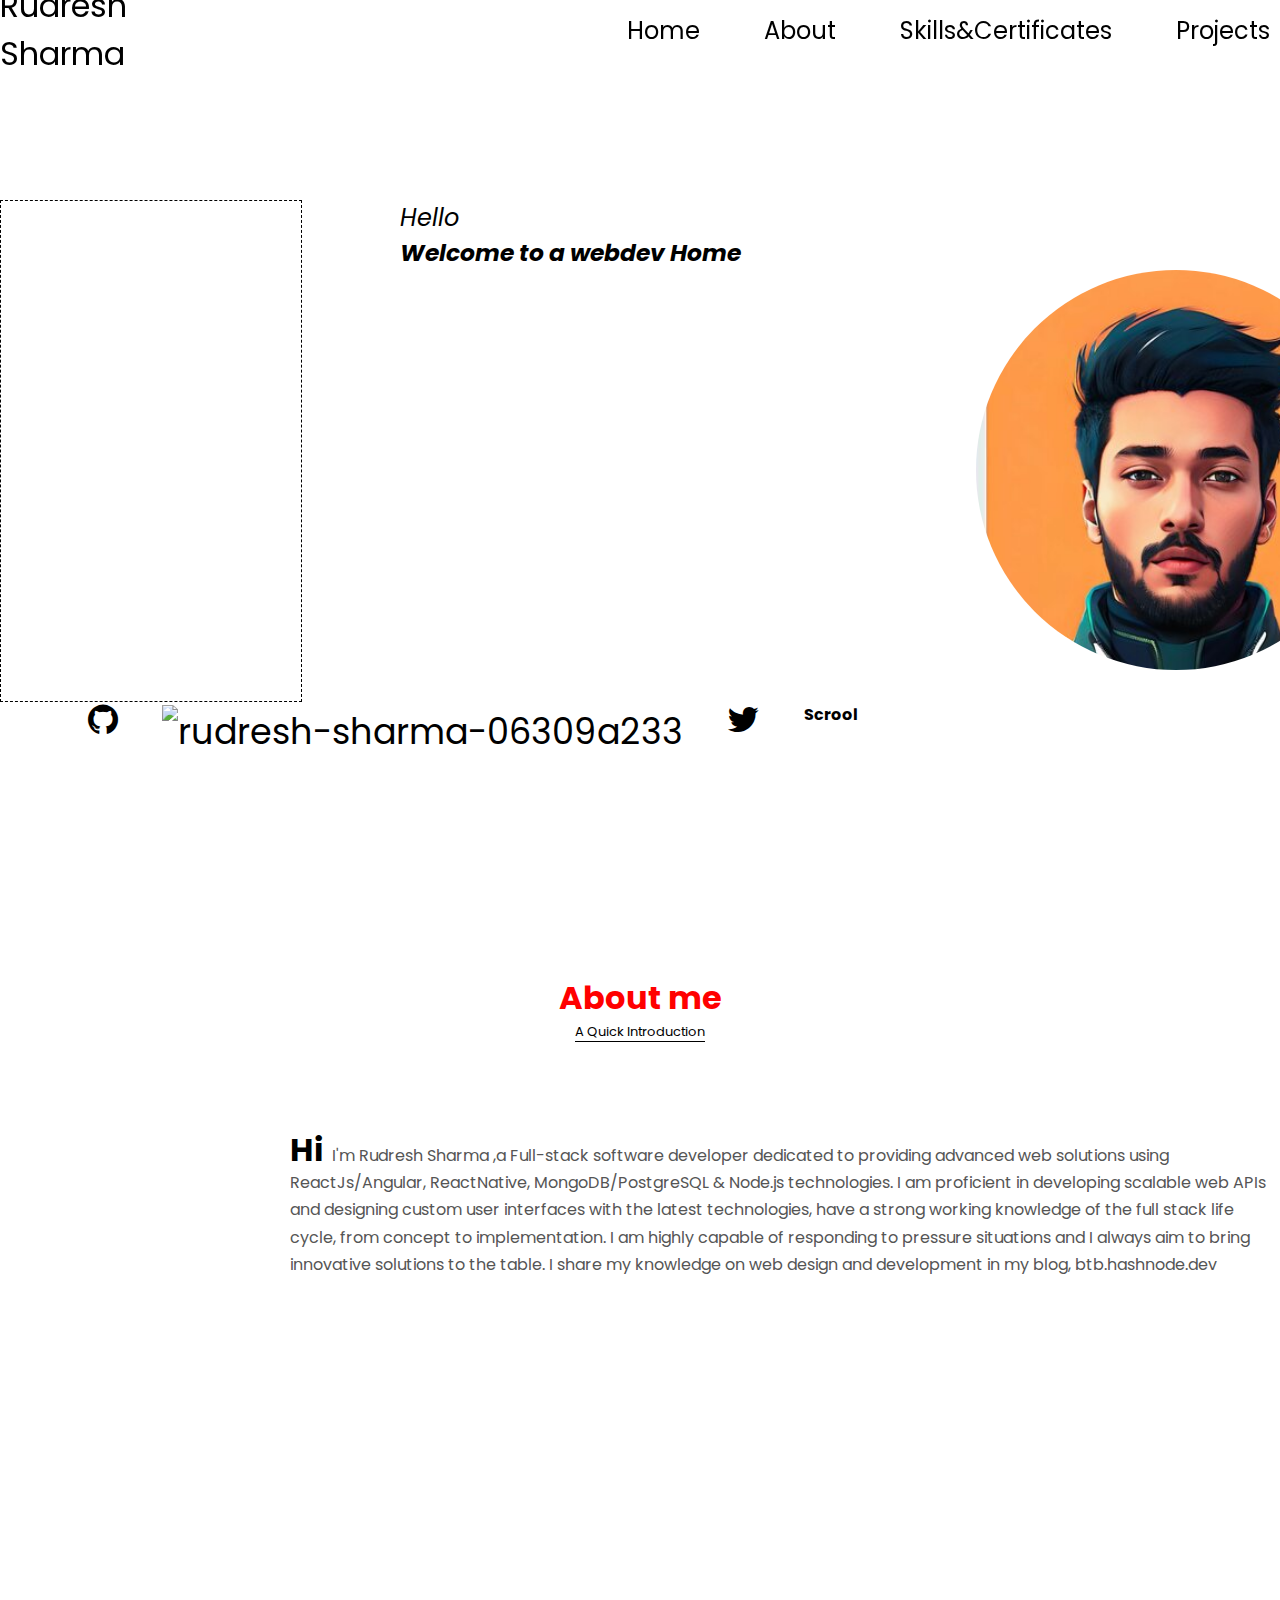
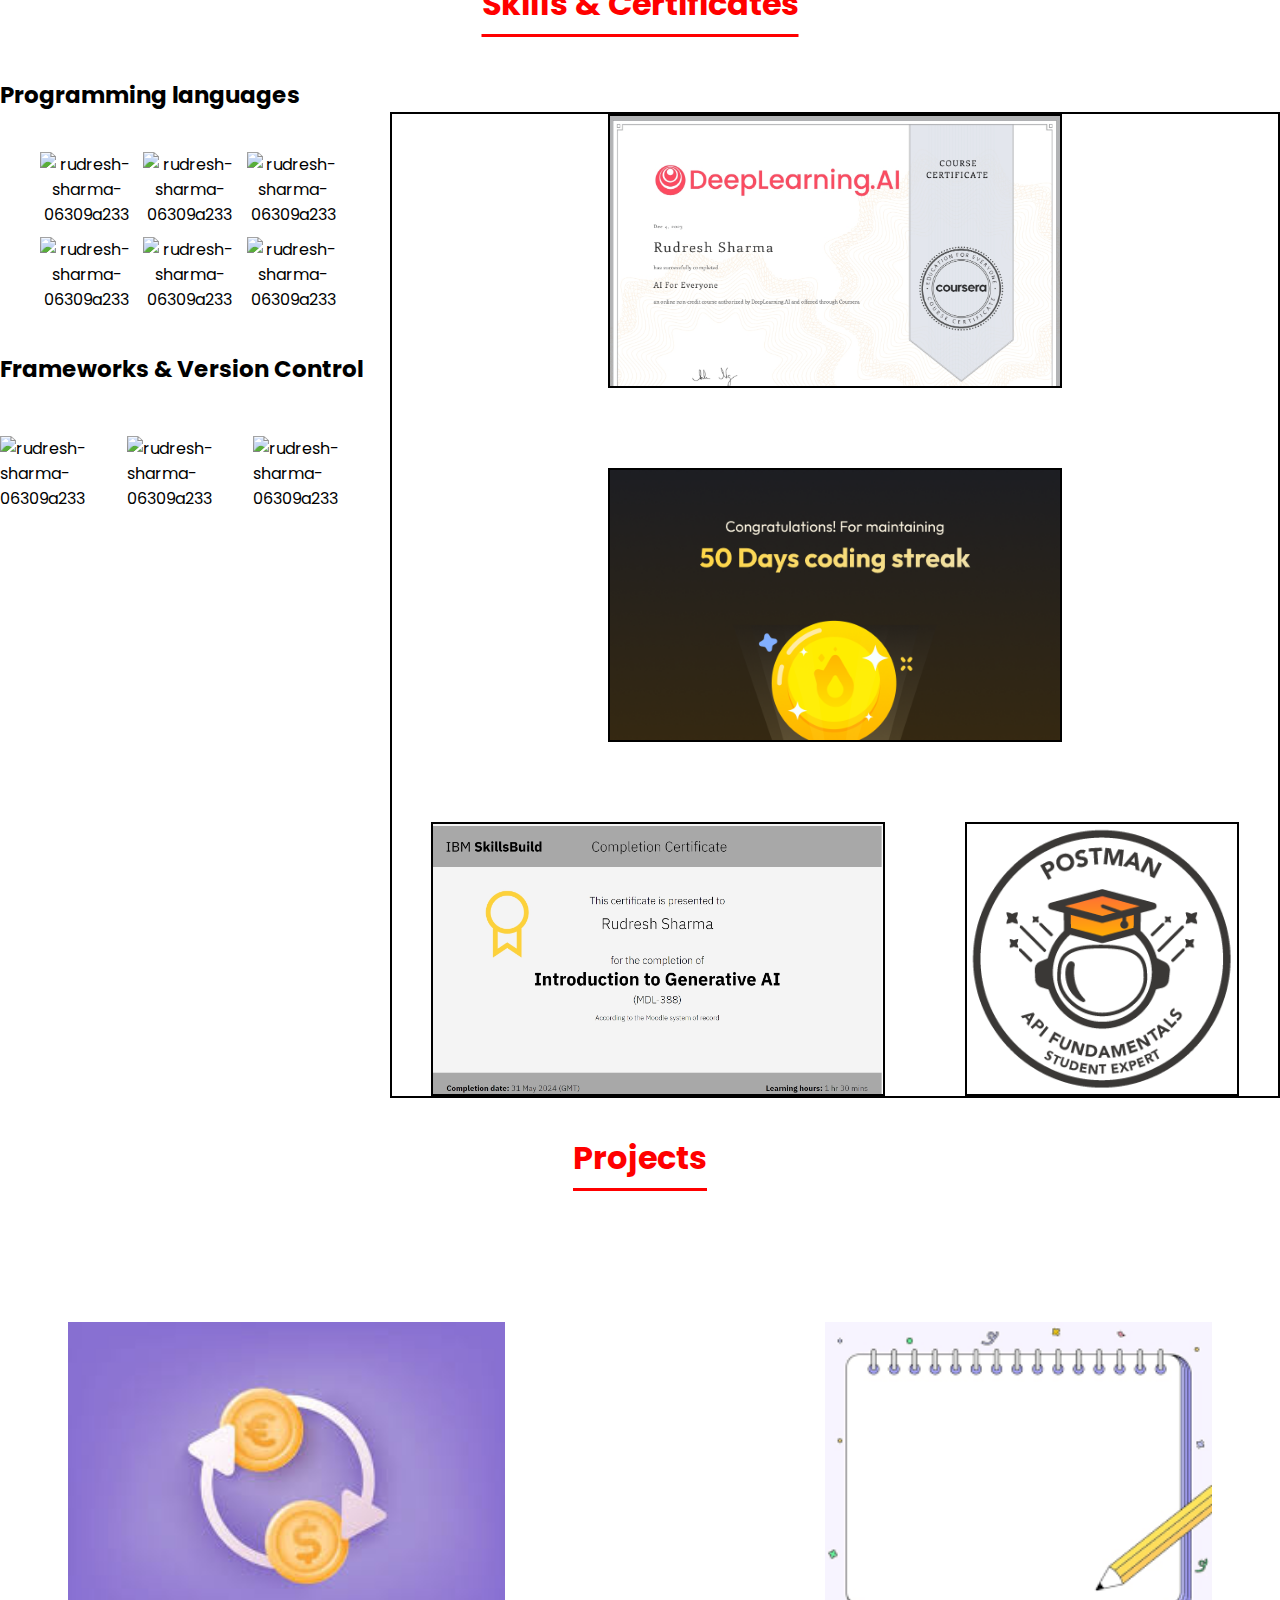
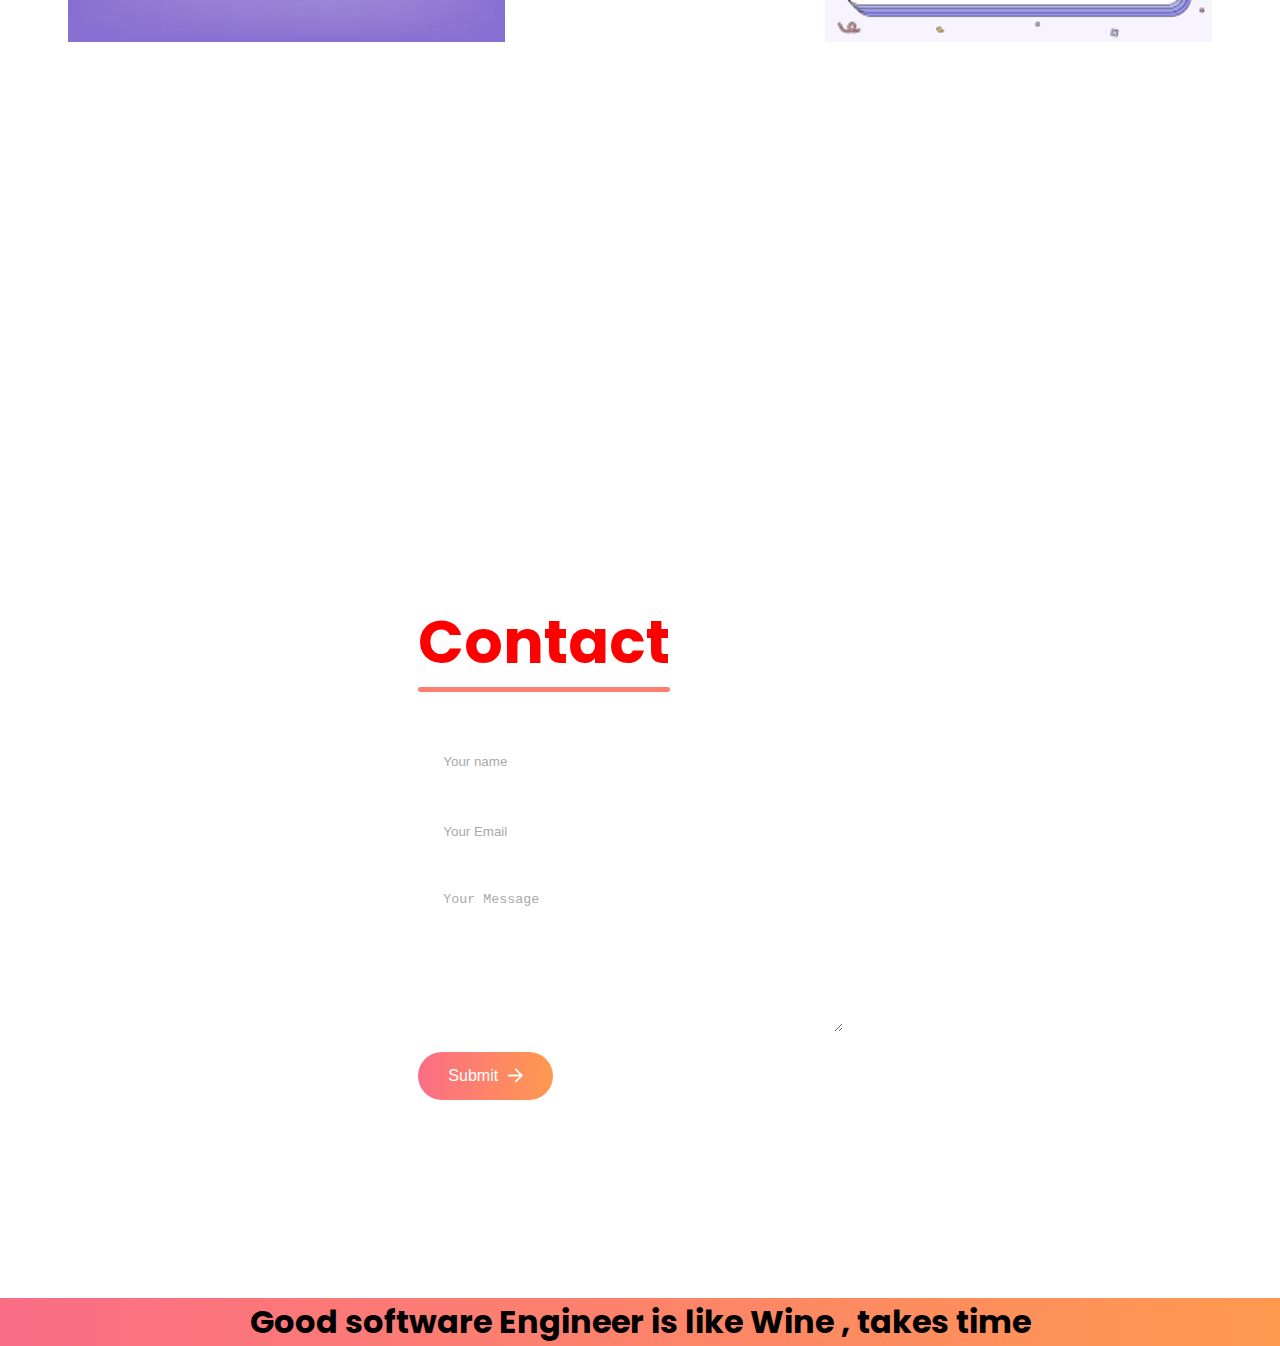
==== commit 1c147b30: "updates" ====
--- a/index.html
+++ b/index.html
@@ -17,10 +17,11 @@
 <nav id="desktop-nav" >
      
 
-    <div class="logo" id="top-of-web" > <a href="#top-of-web">Rudresh Sharma</a></div>
+    <div class="logo" id="top-of-web" >  Rudresh Sharma </div>
     
     <div>
         <ul class="nav-links">
+            <li><a href="#top-of-web">Home</a></li>
             <li><a href="#about">About</a></li>
             <li><a href="#skills-and-cert">Skills&Certificates</a></li>
             <li><a href="#projects">Projects</a></li>
